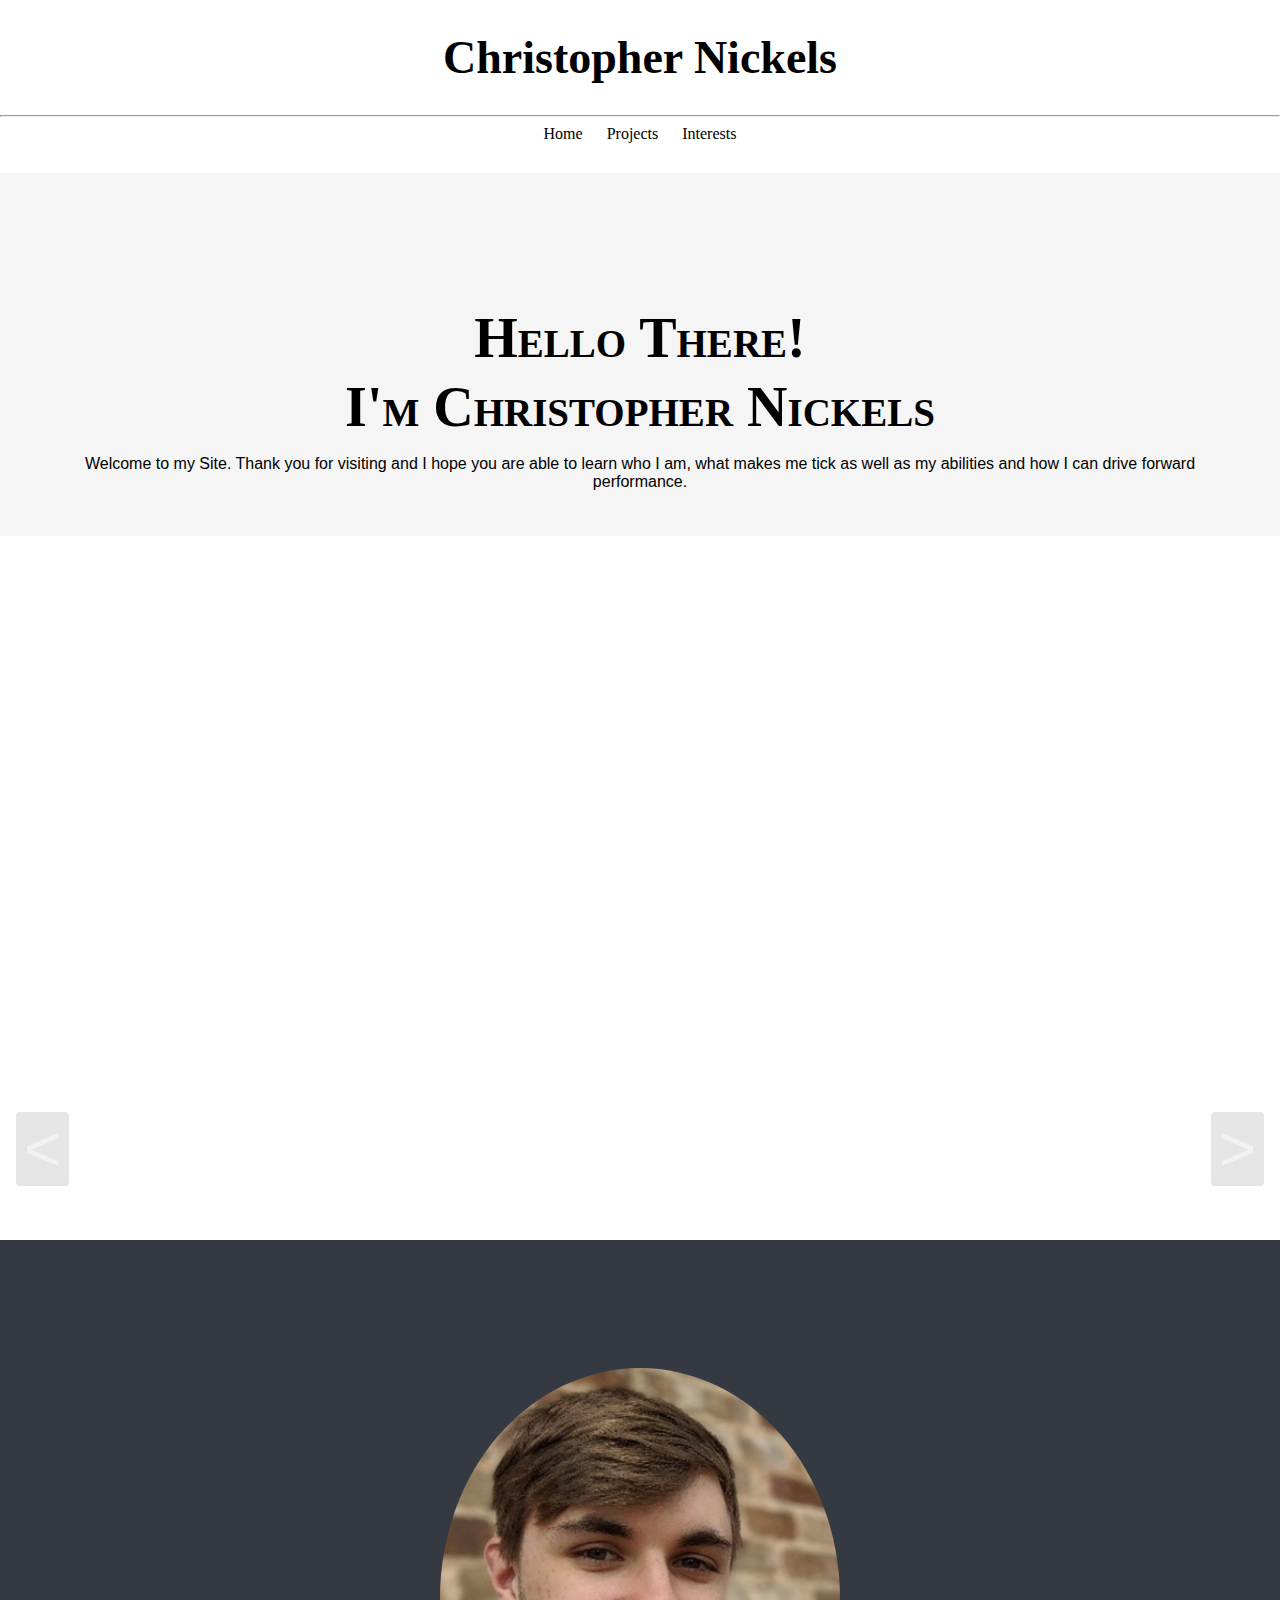
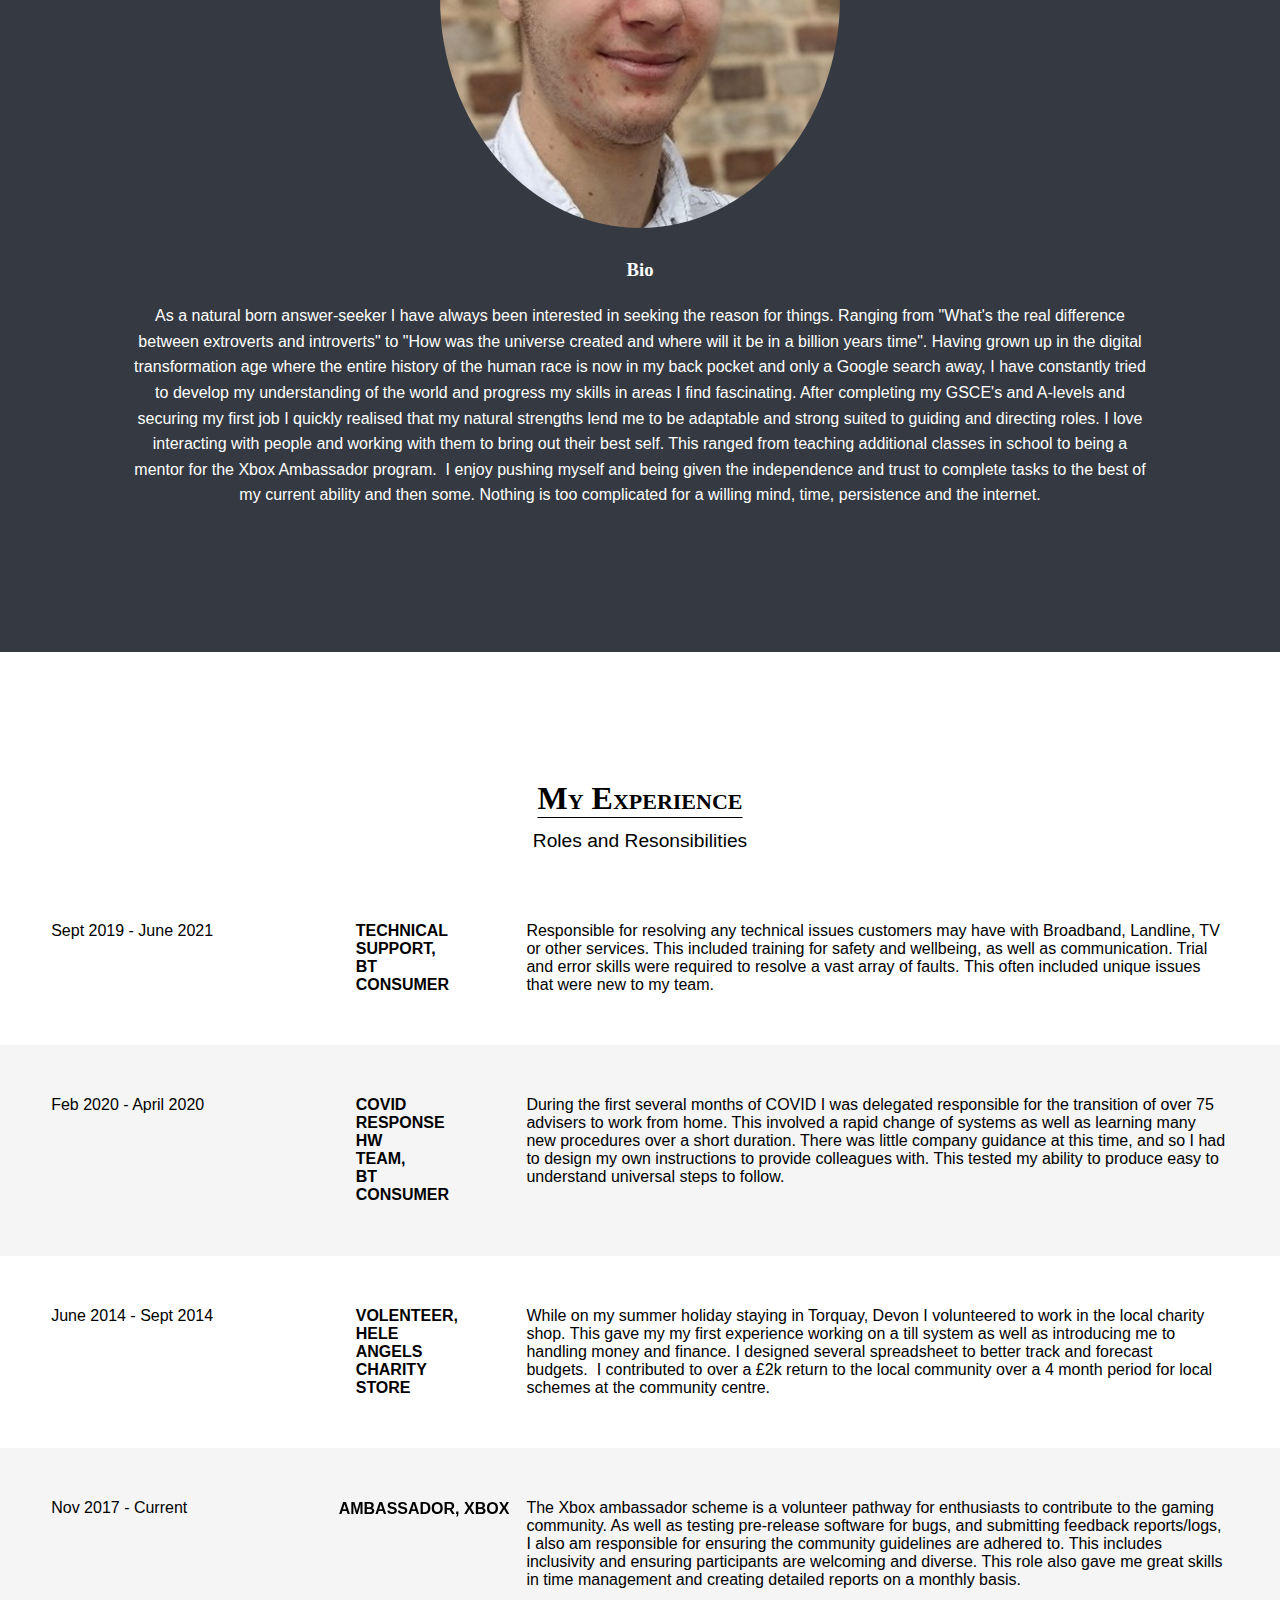
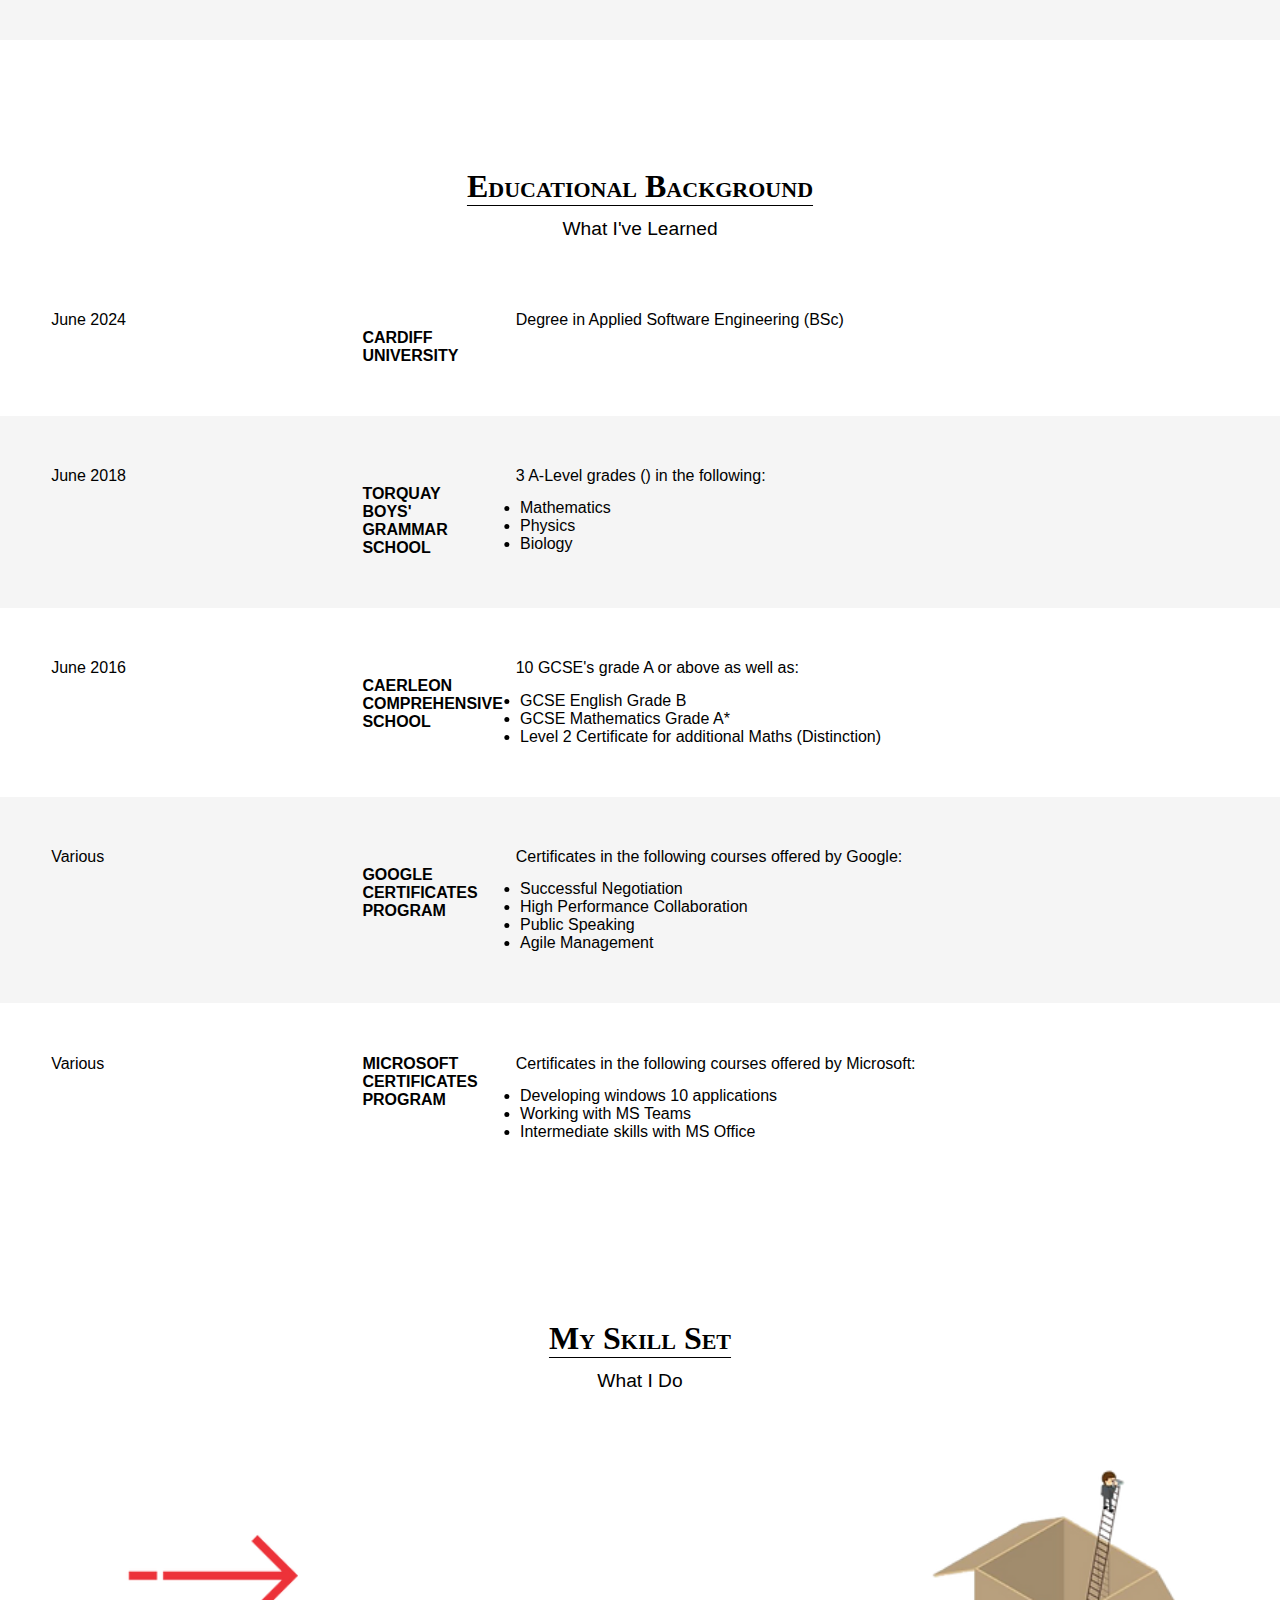
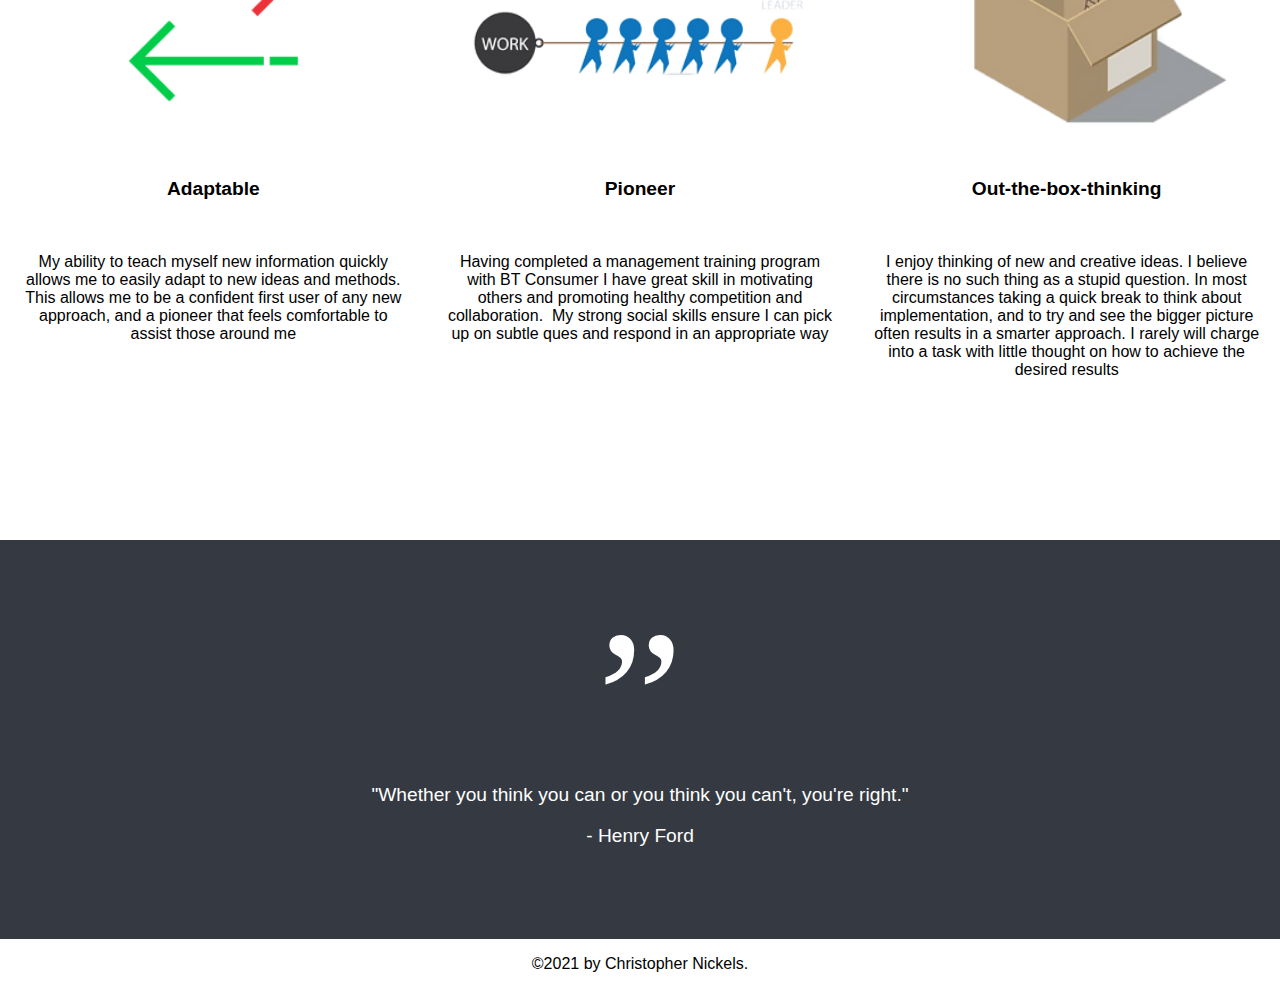
==== index.html @ ea58a4b6 "Removed the file names from the nav bar (so they don't show in the URL)" ====
<!DOCTYPE html>
<html lang="en" dir="ltr">
  <head>
    <meta charset="utf-8">
    <title>Home</title>
    <link rel="icon" href="static/images/icon.ico">
    <link rel="stylesheet" type="text/css" href="static/styling-home.css">
    <link rel="stylesheet" href="static/carousel.css">
    <script src="static\gallery.js" defer></script>
  </head>

  <body>

    <!-- Top section, including Nav bar -->
    <section class="top-section">
      <h1>Christopher Nickels</h1>

      <hr>

      <nav>
        <ul>
          <li><a href="./">Home</a></li>
          <li><a href="projects.html">Projects</a></li>
          <li><a href="interests.html">Interests</a></li>
        </ul>
      </nav>
    </section>

    <main>
      <section class="welcome-section light-background">
        <h2>Hello There!</h2>
        <h2>I'm Christopher Nickels</h2>
        <p>Welcome to my Site. Thank you for visiting and I hope you are able to learn who I am, what makes me tick as well as my abilities and how I can drive forward performance.</p>
      </section>


      <section class="gallery-section" data-carousel>
        <ul data-slides>
          <li class="slide" data-active>
          <img src="static\images\drone\DJI_0045.JPG" alt="">
          </li>
          <li class="slide">
          <img src="static\images\drone\DJI_0051.JPG" alt="">
          </li>
          <li class="slide">
          <img src="static\images\drone\DJI_0040.JPG" alt="">
          </li>
          <li class="slide">
          <img src="static\images\drone\DJI_0039.JPG" alt="">
          </li>
          <li class="slide">
          <img src="static\images\drone\DJI_0028.JPG" alt="">
          </li>
          <li class="slide">
          <img src="static\images\drone\DJI_0020.JPG" alt="">
          </li>
          <li class="slide">
          <img src="static\images\drone\DJI_0016.JPG" alt="">
          </li>
          <li class="slide">
          <img src="static\images\drone\DJI_0012.JPG" alt="">
          </li>
          <li class="slide">
          <img src="static\images\drone\DJI_0007_Moment(3).jpg" alt="">
          </li>
        </ul>
        <button class="carousel-button prev" data-carousel-button="prev" type="button" name="prev"> < </button>
        <button class="carousel-button next" data-carousel-button="next" type="button" name="next"> > </button>

      </section>


      <section class="bio-section dark-background">
        <img src="static/images/Selfie.jpg" alt="Error" class="bio-image">
        <h3>Bio</h3>
        <p class="bio-paragraph">​As a natural born answer-seeker I have always been interested in seeking the reason for things. Ranging from "What's the real difference between extroverts and introverts" to "How was the universe created and where will it be in a billion years time". Having grown up in the digital transformation age where the entire history of the human race is now in my back pocket and only a Google search away, I have constantly tried to develop my understanding of the world and progress my skills in areas I find fascinating. After completing my GSCE's and A-levels and securing my first job I quickly realised that my natural strengths lend me to be adaptable and strong suited to guiding and directing roles. I love interacting with people and working with them to bring out their best self. This ranged from teaching additional classes in school to being a mentor for the Xbox Ambassador program.  I enjoy pushing myself and being given the independence and trust to complete tasks to the best of my current ability and then some. Nothing is too complicated for a willing mind, time, persistence and the internet.</p>
      </section>



      <section class="experience-section top-margin-addition">
        <h3 class="title-heading">My Experience</h3>
        <p class="sub-heading">Roles and Resonsibilities</p>
        <table id="experience-table" class="alternative-color-table">
          <tr>
            <td class="left-column">Sept 2019 - June 2021</td>
            <td class="centre-column">Technical Support, BT Consumer</td>
            <td class="right-column">​Responsible for resolving any technical issues customers may have with Broadband, Landline, TV or other services. This included training for safety and wellbeing, as well as communication. Trial and error skills were required to resolve a vast array of faults. This often included unique issues that were new to my team.</td>
          </tr>
          <tr>
            <td class="left-column">Feb 2020 - April 2020</td>
            <td class="centre-column">​COVID Response HW Team, BT Consumer</td>
            <td class="right-column">​During the first several months of COVID I was delegated responsible for the transition of over 75 advisers to work from home. This involved a rapid change of systems as well as learning many new procedures over a short duration. There was little company guidance at this time, and so I had to design my own instructions to provide colleagues with. This tested my ability to produce easy to understand universal steps to follow.</td>
          </tr>
          <tr>
            <td class="left-column">​June 2014 - Sept 2014</td>
            <td class="centre-column">Volenteer, Hele Angels Charity Store</td>
            <td class="right-column">​While on my summer holiday staying in Torquay, Devon I volunteered to work in the local charity shop. This gave my my first experience working on a till system as well as introducing me to handling money and finance. I designed several spreadsheet to better track and forecast budgets.  I contributed to over a £2k return to the local community over a 4 month period for local schemes at the community centre.</td>
          </tr>
          <tr>
            <td class="left-column">​​Nov 2017 - Current</td>
            <td class="centre-column" id="xbox-movement">​Ambassador, Xbox</td>
            <td class="right-column">​The Xbox ambassador scheme is a volunteer pathway for enthusiasts to contribute to the gaming community. As well as testing pre-release software for bugs, and submitting feedback reports/logs, I also am responsible for ensuring the community guidelines are adhered to. This includes inclusivity and ensuring participants are welcoming and diverse. This role also gave me great skills in time management and creating detailed reports on a monthly basis.</td>
          </tr>
        </table>
      </section>



      <section class="education-section top-margin-addition">
        <h3 class="title-heading">Educational Background</h3>
        <p class="sub-heading">What I've Learned</p>
        <table id="education-table" class="alternative-color-table">
          <tr>
            <td class="left-column">June 2024</td>
            <td class="centre-column">​Cardiff University</td>
            <td class="right-column">​​Degree in Applied Software Engineering (BSc)</td>
          </tr>
          <tr>
            <td class="left-column">June 2018</td>
            <td class="centre-column">​Torquay Boys' Grammar School</td>
            <td class="right-column">3 A-Level grades () in the following:
            <ul>
              <li>Mathematics</li>
              <li>Physics</li>
              <li>Biology</li>
            </ul>
            </td>
          </tr>
          <tr>
            <td class="left-column">June 2016</td>
            <td class="centre-column">​Caerleon Comprehensive School</td>
            <td class="right-column">10 GCSE's grade A or above as well as:
            <ul>
              <li>GCSE English Grade B</li>
              <li>GCSE Mathematics Grade A*</li>
              <li>Level 2 Certificate for additional Maths (Distinction)</li>
            </ul>
            </td>
          </tr>
          <tr>
            <td class="left-column">Various</td>
            <td class="centre-column">​Google Certificates program</td>
            <td class="right-column">Certificates in the following courses offered by Google:
              <ul>
                <li>Successful Negotiation</li>
                <li>High Performance Collaboration</li>
                <li>Public Speaking</li>
                <li>Agile Management</li>
              </ul>
            </td>
          </tr>
          <tr>
            <td class="left-column">Various</td>
            <td class="centre-column">Microsoft Certificates program</td>
            <td class="right-column">Certificates in the following courses offered by Microsoft:
              <ul>
                <li>Developing windows 10 applications</li>
                <li>Working with MS Teams</li>
                <li>Intermediate skills with MS Office</li>
              </ul>
            </td>
          </tr>
        </table>
      </section>
      
      <section class="skillset-section top-margin-addition">
        <h3 class="title-heading">My Skill Set</h3>
        <p class="sub-heading">What I Do</p>
        <!-- Div to be used as the grid layout -->
        <div class="skillset-grid">
          <!-- Adaptable -->
          <aside>
            <img src="static\images\arrow2.webp" alt="Adaptable">
            <p class="sub-heading" style="font-weight:bold">Adaptable</p>
            <p>​My ability to teach myself new information quickly allows me to easily adapt to new ideas and methods. This allows me to be a confident first user of any new approach, and a pioneer that feels comfortable to assist those around me</p>
          </aside>
          <!-- Pioneer -->
          <aside>
            <img src="static\images\leader2.webp" alt="Pioneer"  id="move-slightly-up">
            <p class="sub-heading" style="font-weight:bold">Pioneer</p>
            <p>​Having completed a management training program with BT Consumer I have great skill in motivating others and promoting healthy competition and collaboration.  My strong social skills ensure I can pick up on subtle ques and respond in an appropriate way</p>
          </aside>
          <!-- Out the Box -->
          <aside>
            <img src="static\images\box2.webp" alt="Out-the-box">
            <p class="sub-heading" style="font-weight:bold">Out-the-box-thinking</p>
            <p>​I enjoy thinking of new and creative ideas. I believe there is no such thing as a stupid question. In most circumstances taking a quick break to think about implementation, and to try and see the bigger picture often results in a smarter approach. I rarely will charge into a task with little thought on how to achieve the desired results</p>
          </aside>
        </div>
      </section>



      <section class="quote-section dark-background top-margin-addition">
        <p id="ford-quote-symbol">&#8221;</p>
        <p>"Whether you think you can or you think you can't, you're right."</p>
        <p>- Henry Ford</p>
      </section>
      
      <section>
        <p>&#169;2021 by Christopher Nickels.</p>
      </section>


    </main>

<!-- This is a comment -->
  </body>
</html>
---- static/styling-home.css ----
/* Styling for all website */

:root {
  --lightBackground: #f5f5f5;
}

body {
  text-align: center;
}

body h1 {
  font-size: 46px;
  /* font-family: "Lucida Bright", Georgia, serif; */
}

p {
  font-family: 'Segoe UI Symbol',sans-serif;
}

.title-heading {
  font-size: xx-large;
  font-variant: small-caps;
  margin-bottom: 0;
  text-decoration: underline;
  text-underline-position: under;
  text-decoration-thickness: 1px;
}

.sub-heading {
  font-size: larger;
  margin-top: 1%;
}

.top-margin-addition {
    margin-top: 10%;
}


/* Top section and Nav */
.top-section {
  text-align: center;
}

nav {
  margin-bottom: 30px;
}

nav a:link {
  text-decoration: none;
  color: black;
}

nav a:visited {
  text-decoration: none;
  color: black;
}

nav a:hover {
  text-decoration: none;
  color: black;
  font-weight: bold;
}

nav ul {
    display: contents;
}

nav li {
  display: inline;
  padding: 10px;
}

.light-background {
  background-color: var(--lightBackground);
}


/* Welcome section */
.welcome-section {
  padding: 2%;
  padding-top: 10%;
}

h2 {
  font-size: 56px;
  margin: 5px;
  /* font-family: serif; */
  font-family: "Lucida Bright", Georgia, serif;
  font-variant: small-caps;
}

.welcome-section > p {
  margin-bottom: 0px;
  padding-bottom: 20px;
  padding-left: 4%;
  padding-right: 4%;
}

/* Picture Gallery */
.gallery-section img {
  width: 100vw;

}


/* Bio Section */
@media (max-width:1200px) {
  .bio-image {
    object-fit:cover;
    border-radius:50%;
    width: 40vw;
    height: 46vw;
    max-width: 400px;
    object-position: 0% 20%;
    /* margin-top: 5% */
  }
}

@media (min-width:1200px) {
  .bio-image {
    object-fit:cover;
    border-radius:50%;
    width: 400px;
    height: 460px;
    max-width: 400px;
    object-position: 0% 20%;
  }
}

.bio-section {
  padding: 10%;
  /* align-content; */
  font-size: medium;
  font-family: cursive;
  line-height: 1.6;
}

.dark-background {
  background-color: #353A42;
  color: white;
}


/* Experience Section/Table */
.experience-section > table, .education-section > table {
  width: 100%;
  font-family: 'Segoe UI Symbol',sans-serif;
  text-align: initial;
}

#experience-table tr, td {
  vertical-align: baseline;
  padding: 4%;
}

@media (max-width:500px) {
  #experience-table td {
    display: block;
    text-align: center;
  }
}


.education-section > table ul {
  margin: 0px;
  margin-top: 2%;
  transform: translateX(-5%);
  /* list-style: circle; */
}

@media (max-width:500px) {
  #education-table td {
    display: block;
    text-align: center;
  }
}

@media (max-width:500px) {
  #education-table li {
    list-style-position: inside;
  }
}


.alternative-color-table {
  border-collapse: collapse;
}



/* #experience-table tr:nth-child(even) {
  background-color: var(--lightBackground)
} */

.alternative-color-table tr:nth-child(even) {
  background-color: var(--lightBackground);
  /* display: block; */
}

.centre-column {
  font-variant: small-caps;
  font-weight: bold;
  text-transform: uppercase;
}

@media (min-width:500px) {
  .left-column {
    width: 30vw;
  }

  .right-column {
    width: 80vw;
  }
}


@media (min-width:500px) {
  #xbox-movement {
    position: relative;
    transform: translate3d(-10%, -9%, 0);
  }
}

.education-section .right-column {
  padding-left: 5%;
}



/* Skill set section */
.skillset-grid {
  display: grid;
  grid-template-columns: 1fr 1fr 1fr;
  align-items: baseline;
}

.skillset-grid p {
  padding: 4%;
}

@media (max-width:500px) {
  .skillset-grid {
    grid-template-columns: 1fr;
  }
}

.skillset-section img {
  width: 80%;
}

@media (max-width:500px) {
  .skillset-grid img {
    width: 60%;
  }
}

@media (min-width:500px) {
  #move-slightly-up {
    transform: translateY(-50%);
  }
}


/* @media (max-width:500px) {
  #  {
    display: block;
  }
} */


/* Quote section */
.quote-section {
  padding: 8vh;
  padding-top: 0;
  font-size: larger;
  /* font-variant: small-caps; */
}

#ford-quote-symbol {
  font-size: 10em;
  font-family: emoji;
  margin: 0;
  padding-left: 0;
  position: relative;
  transform: translateY(5vh);
}

/* INTERESTS PAGE */

.interests-grid {
  display: grid;
  grid-template-columns: 1fr 1fr 1fr;
  align-items: baseline;
  justify-items: center;
  /* padding-bottom: 10%; */
}

@media (max-width:500px) {
  .interests-grid {
    grid-template-columns: 1fr;
  }

}

.interests-copyright {
  transform: translateY(150%);
  margin: 6%;
}

.interests-grid  img {
  width: 70%;
  height: 90%;
}

@media (max-width:500px) {
.interests-grid  img {
  width: 40%;
  height: 90%;
  }
}


.interests-grid  p {
  padding-left: 6%;
  padding-right: 6%;
  line-height: 1.6;
  margin-bottom: 20%;
}

#xbox-paragraph {
  margin-bottom: 10%;
}
---- static/carousel.css ----
body {
  margin: 0;
}

.gallery-section {
  width: 100vw;
  margin-bottom: 55vw;
  /* height: 80vh; */
  position: relative;
  margin-right: 0;
}

.gallery-section > ul {
  margin: 0;
  padding: 0;
  list-style: none;
}

.slide {
  position: absolute;
  inset: 0;
  opacity: 0;
  transition: 300ms opacity ease-in-out;
  transition-delay: 300ms;
}

.slide[data-active] {
  opacity: 1;
  z-index: 1;
  transition-delay: 0ms;
}

.slide > img {
  display: block;
  width: 100%;
  margin: 0;
  /* height: 100%; */
  object-fit: cover;
}

.carousel-button {
  position: absolute;
  background: none;
  border: none;
  font-size: 4rem;
  /* top: 50%; */
  z-index: 2;
  color: rgba(255, 255, 255, 0.5);
  cursor: pointer;
  border-radius: 0.25rem;
  padding: 0 0.5rem;
  background-color: rgba(0, 0, 0, 0.1);
  transform: translateY(45vw);
}

.carousel-button:hover,
.carousel-button:focus {
  color: white;
  background-color: rgba(0, 0, 0, 0.2);
}

.carousel-button.prev {
  left: 1rem;
}

.carousel-button.next {
  right: 1rem;
}
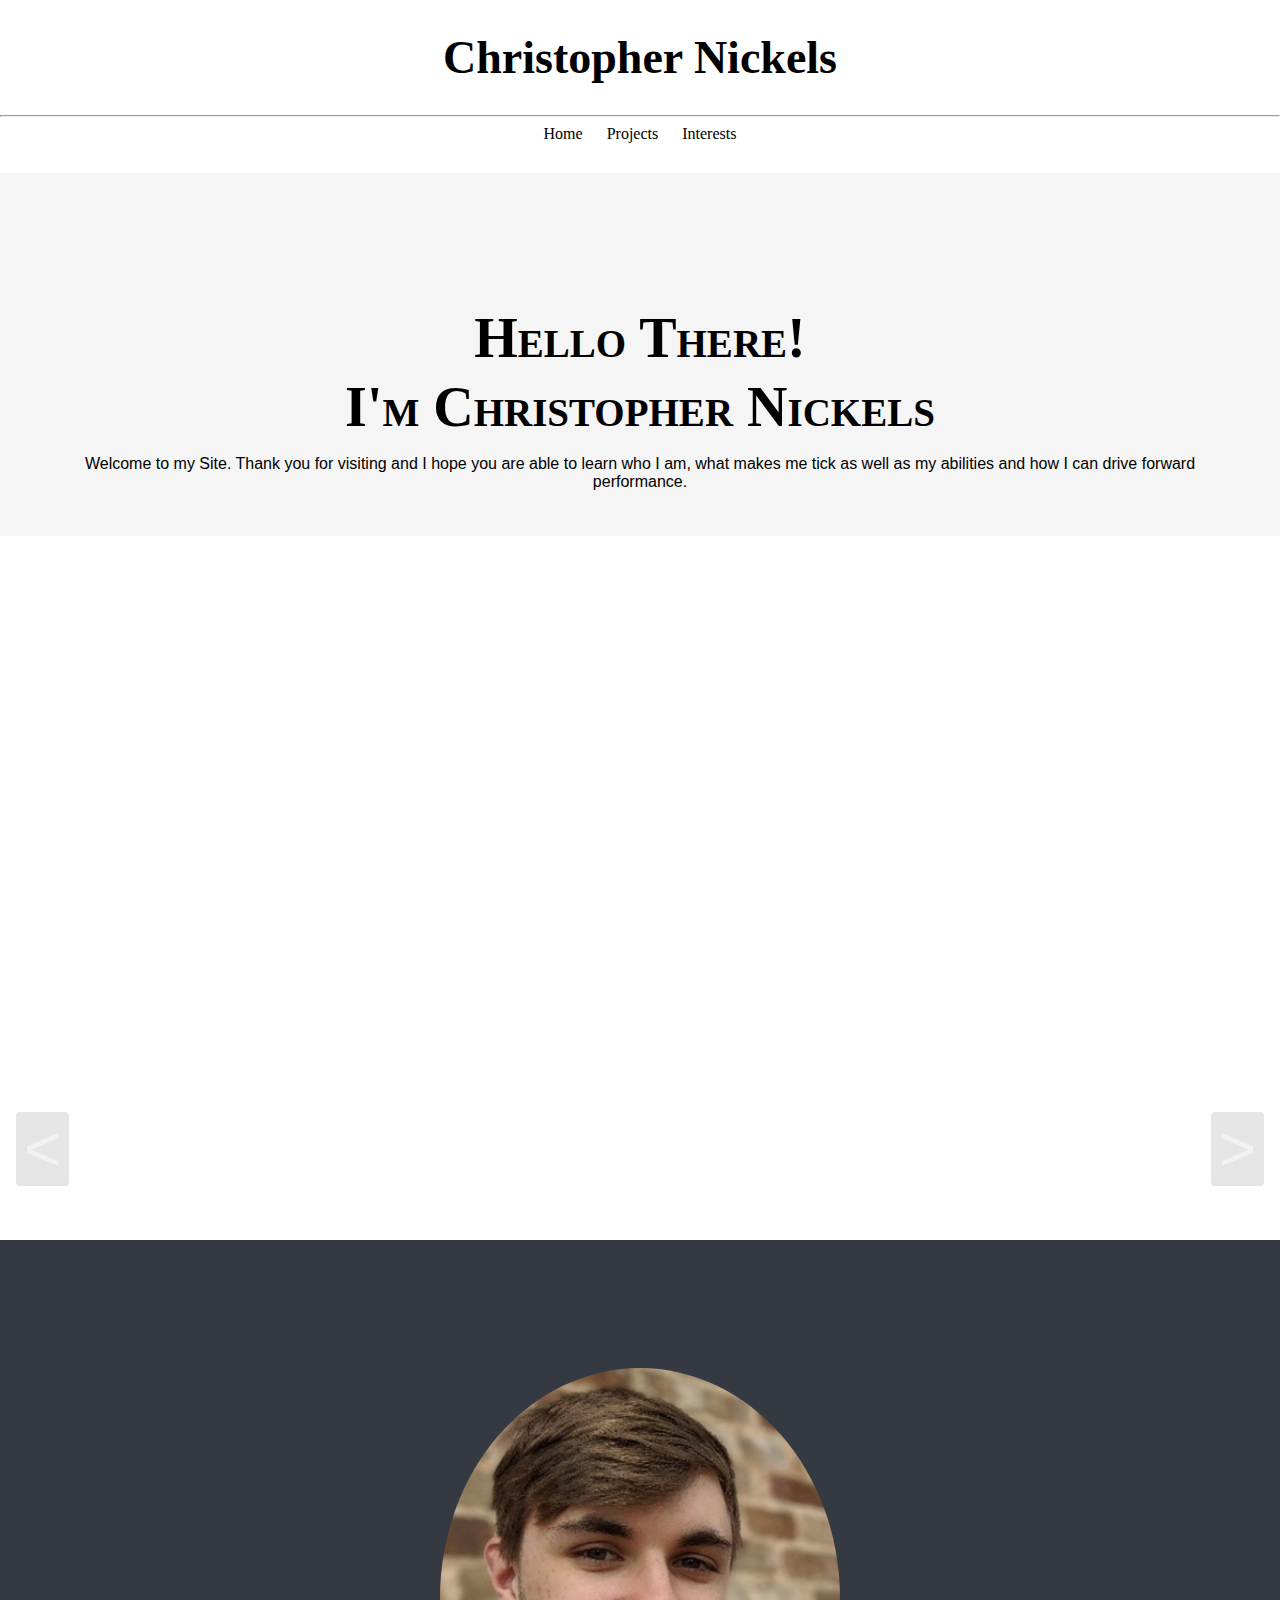
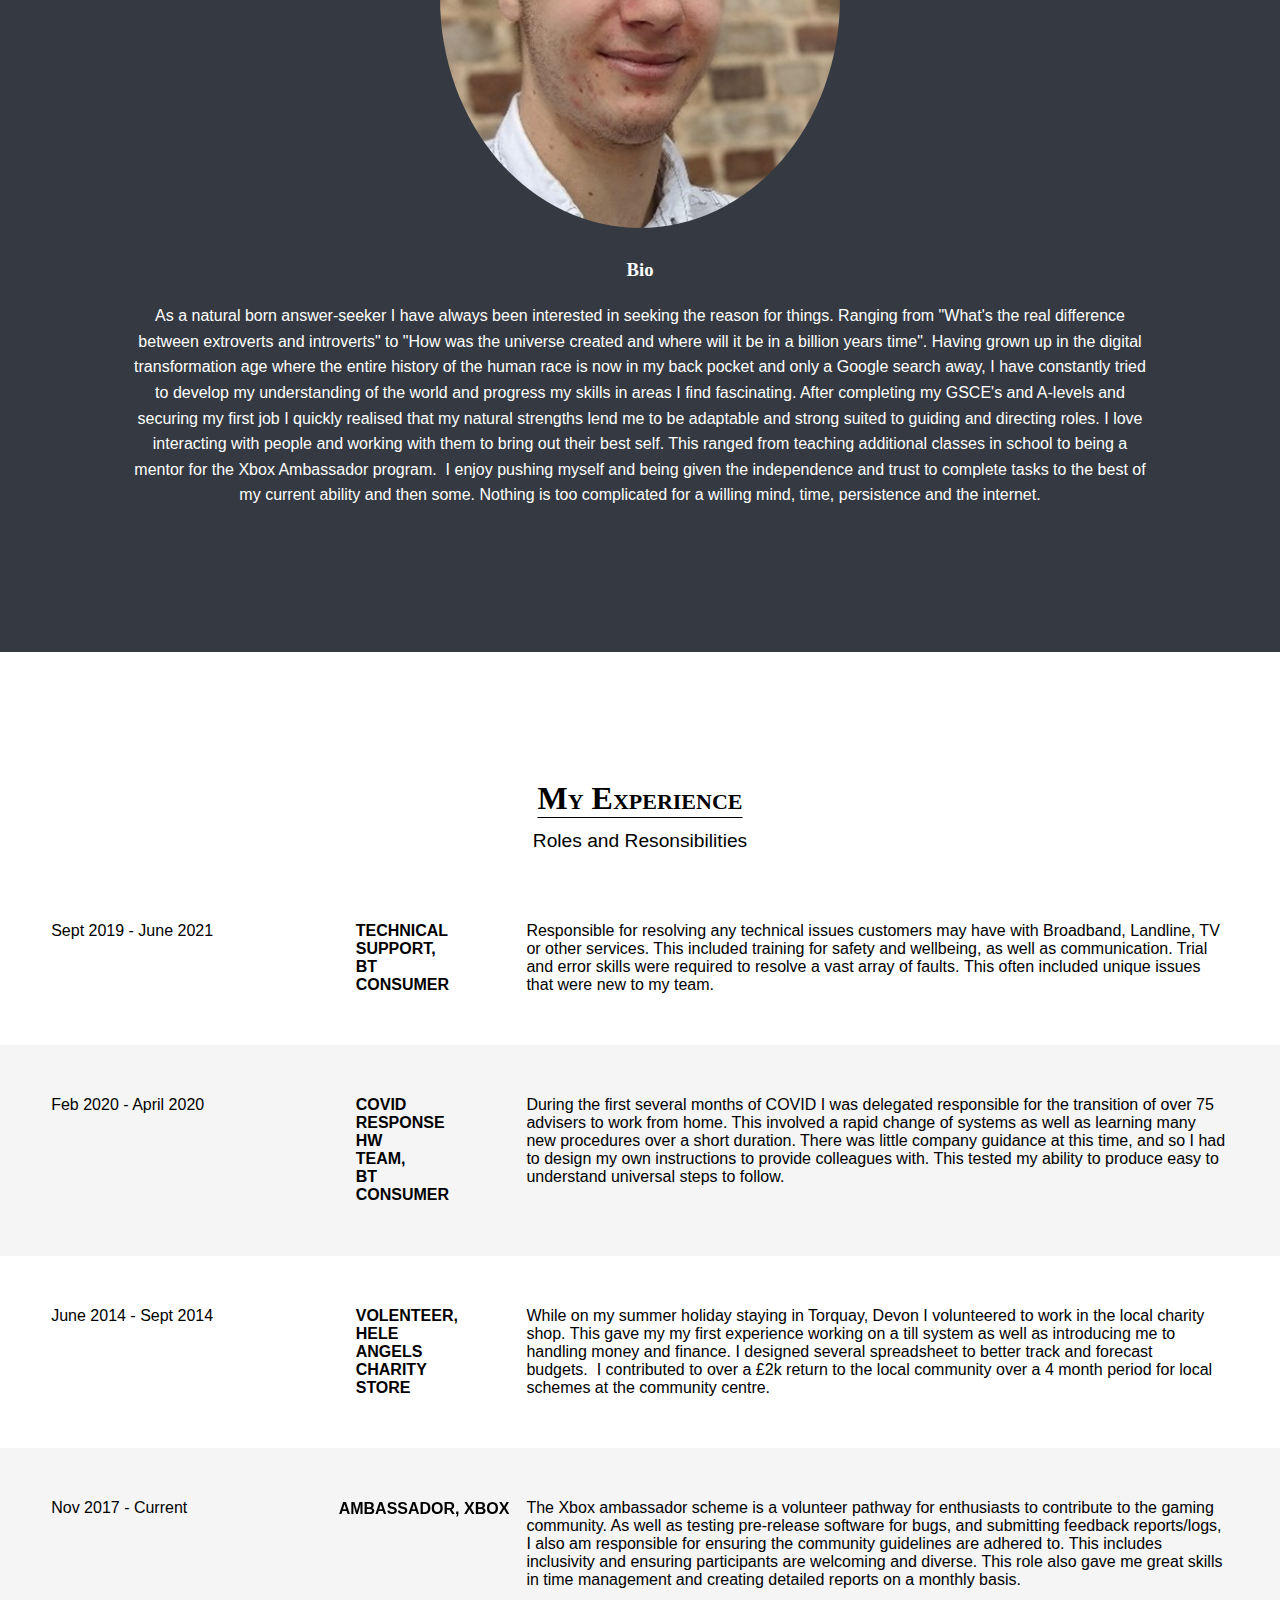
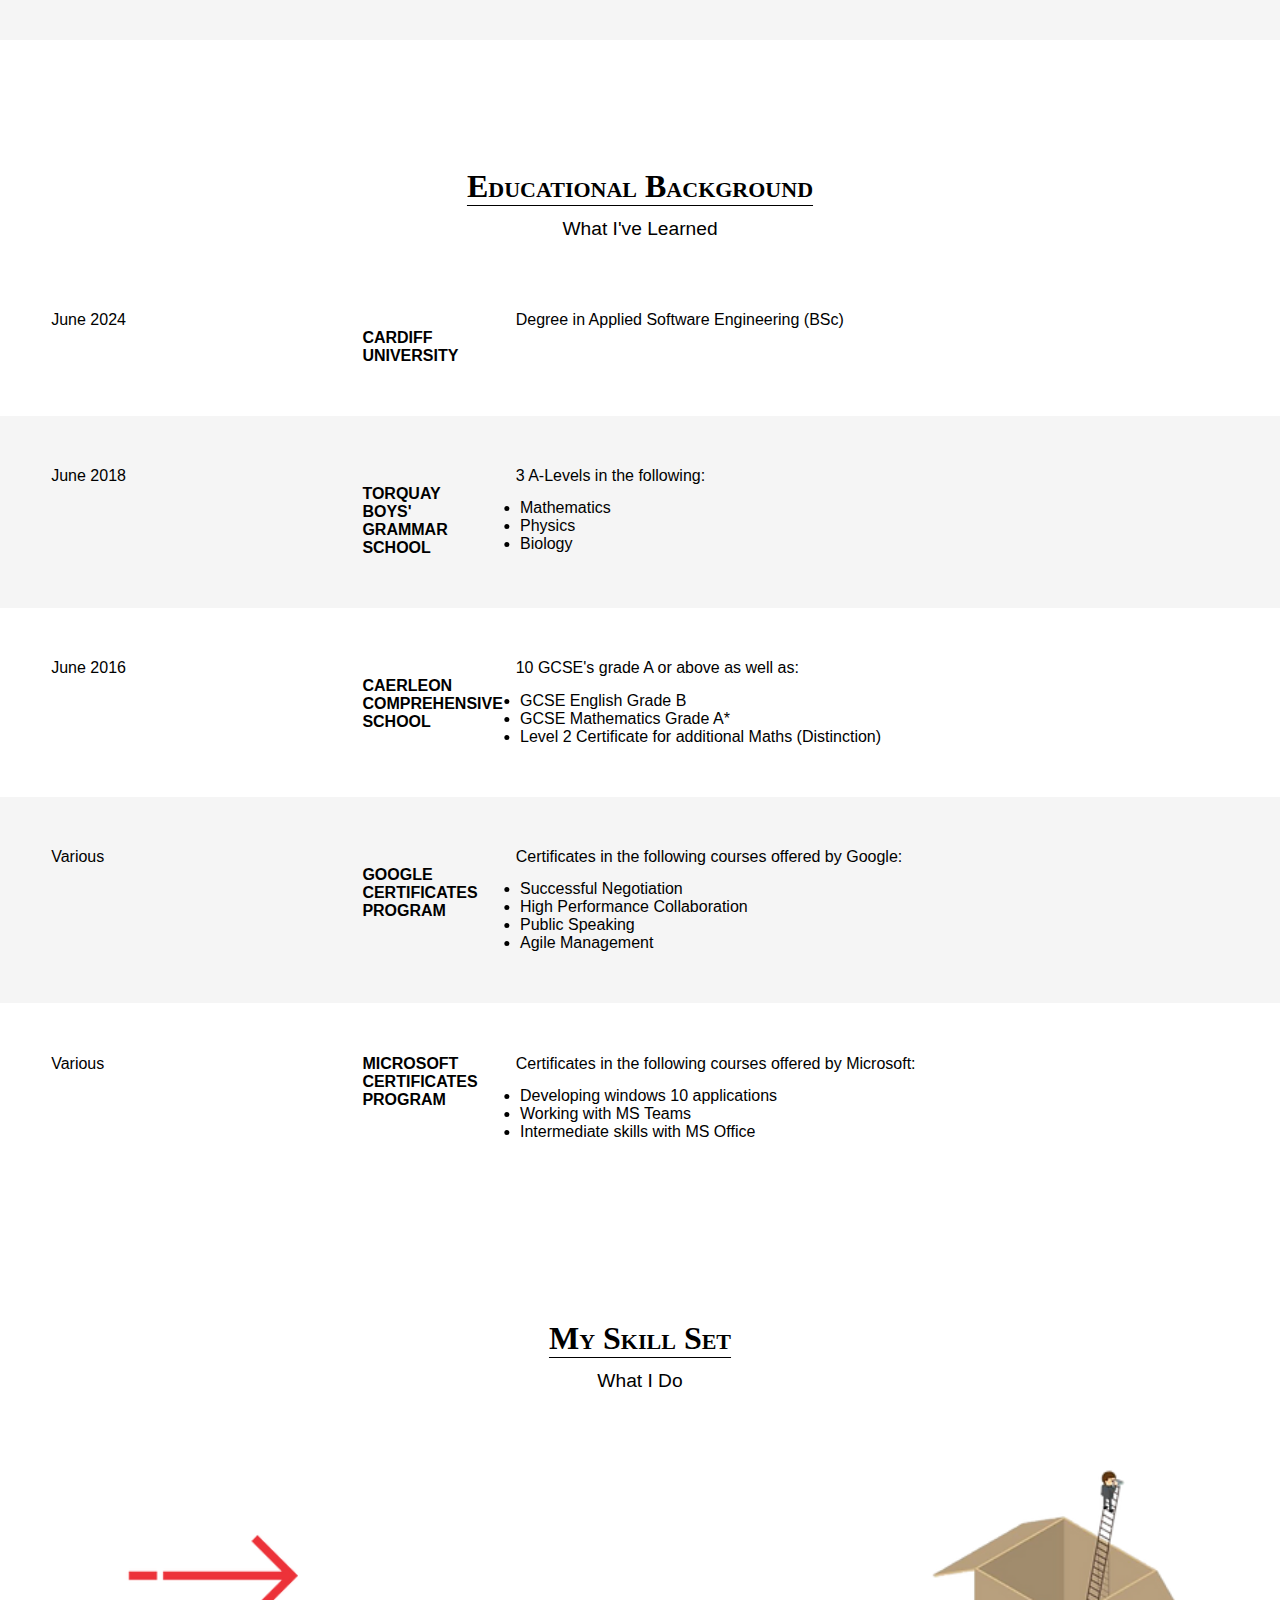
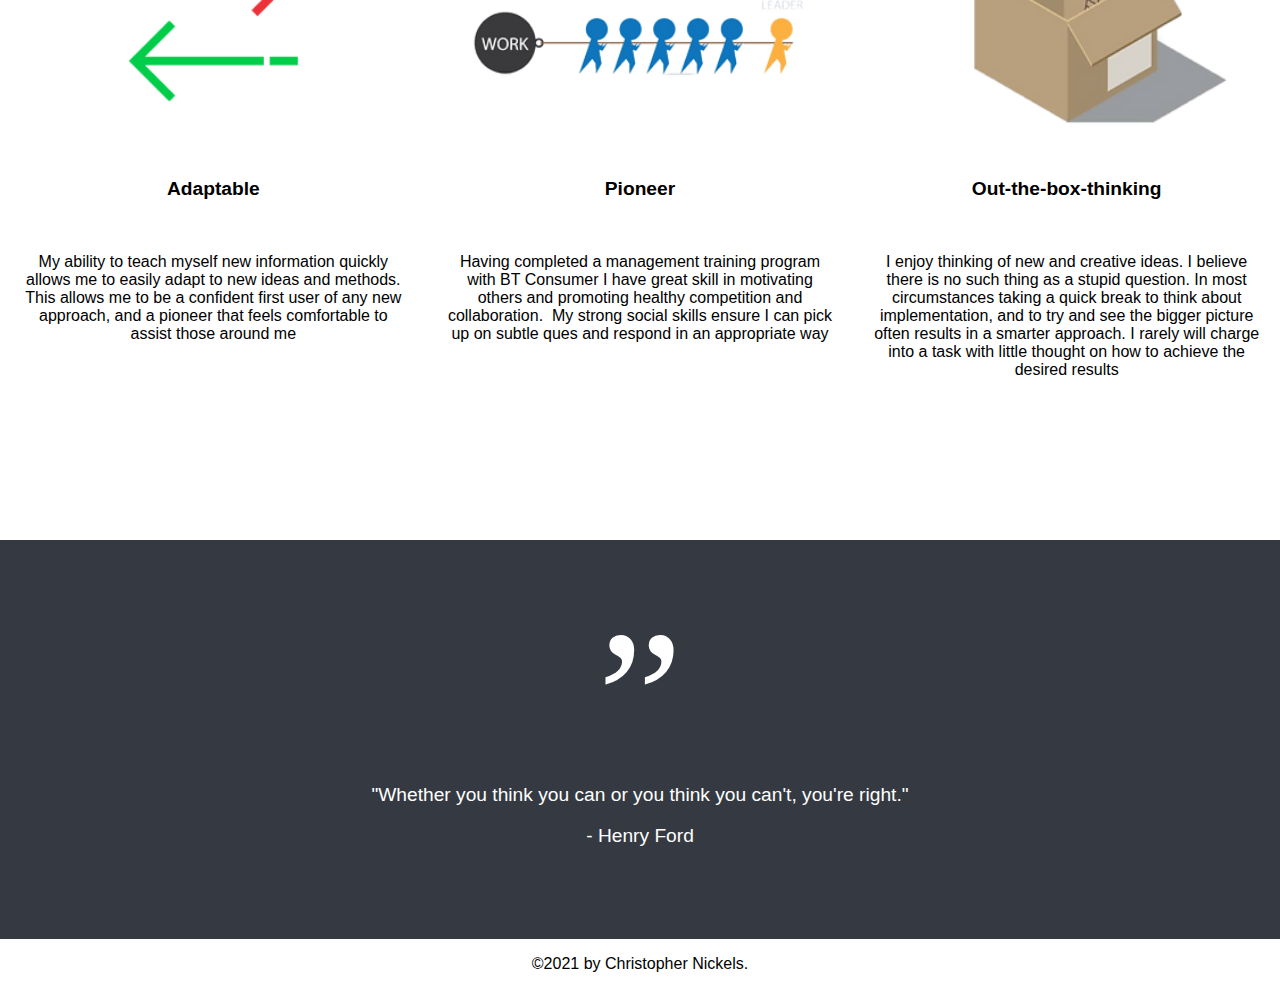
==== commit 3759b221: "Added viewport to the meta tags for responsive mobile design" ====
--- a/index.html
+++ b/index.html
@@ -7,6 +7,7 @@
     <link rel="stylesheet" type="text/css" href="static/styling-home.css">
     <link rel="stylesheet" href="static/carousel.css">
     <script src="static\gallery.js" defer></script>
+    <meta name="viewport" content="width=device-width, initial-scale=1">
   </head>
 
   <body>
@@ -119,7 +120,7 @@
           <tr>
             <td class="left-column">June 2018</td>
             <td class="centre-column">​Torquay Boys' Grammar School</td>
-            <td class="right-column">3 A-Level grades () in the following:
+            <td class="right-column">3 A-Levels in the following:
             <ul>
               <li>Mathematics</li>
               <li>Physics</li>
--- a/static/styling-home.css
+++ b/static/styling-home.css
@@ -104,7 +104,7 @@
 
 
 /* Bio Section */
-@media (max-width:1200px) {
+@media screen and (max-width:1200px) {
   .bio-image {
     object-fit:cover;
     border-radius:50%;
@@ -116,7 +116,7 @@
   }
 }
 
-@media (min-width:1200px) {
+@media screen and (min-width:1200px) {
   .bio-image {
     object-fit:cover;
     border-radius:50%;
@@ -153,7 +153,8 @@
   padding: 4%;
 }
 
-@media (max-width:500px) {
+/* Tried to add "screen and" to see if this then scales for mobiles */
+@media screen and (max-width:500px) {
   #experience-table td {
     display: block;
     text-align: center;
@@ -168,14 +169,14 @@
   /* list-style: circle; */
 }
 
-@media (max-width:500px) {
+@media screen and (max-width:500px) {
   #education-table td {
     display: block;
     text-align: center;
   }
 }
 
-@media (max-width:500px) {
+@media screen and (max-width:500px) {
   #education-table li {
     list-style-position: inside;
   }
@@ -203,7 +204,7 @@
   text-transform: uppercase;
 }
 
-@media (min-width:500px) {
+@media screen and (min-width:500px) {
   .left-column {
     width: 30vw;
   }
@@ -214,7 +215,7 @@
 }
 
 
-@media (min-width:500px) {
+@media screen and (min-width:500px) {
   #xbox-movement {
     position: relative;
     transform: translate3d(-10%, -9%, 0);
@@ -238,7 +239,7 @@
   padding: 4%;
 }
 
-@media (max-width:500px) {
+@media screen and (max-width:500px) {
   .skillset-grid {
     grid-template-columns: 1fr;
   }
@@ -248,13 +249,13 @@
   width: 80%;
 }
 
-@media (max-width:500px) {
+@media screen and (max-width:500px) {
   .skillset-grid img {
     width: 60%;
   }
 }
 
-@media (min-width:500px) {
+@media screen and (min-width:500px) {
   #move-slightly-up {
     transform: translateY(-50%);
   }
@@ -312,7 +313,7 @@
   height: 90%;
 }
 
-@media (max-width:500px) {
+@media screen and (max-width:500px) {
 .interests-grid  img {
   width: 40%;
   height: 90%;
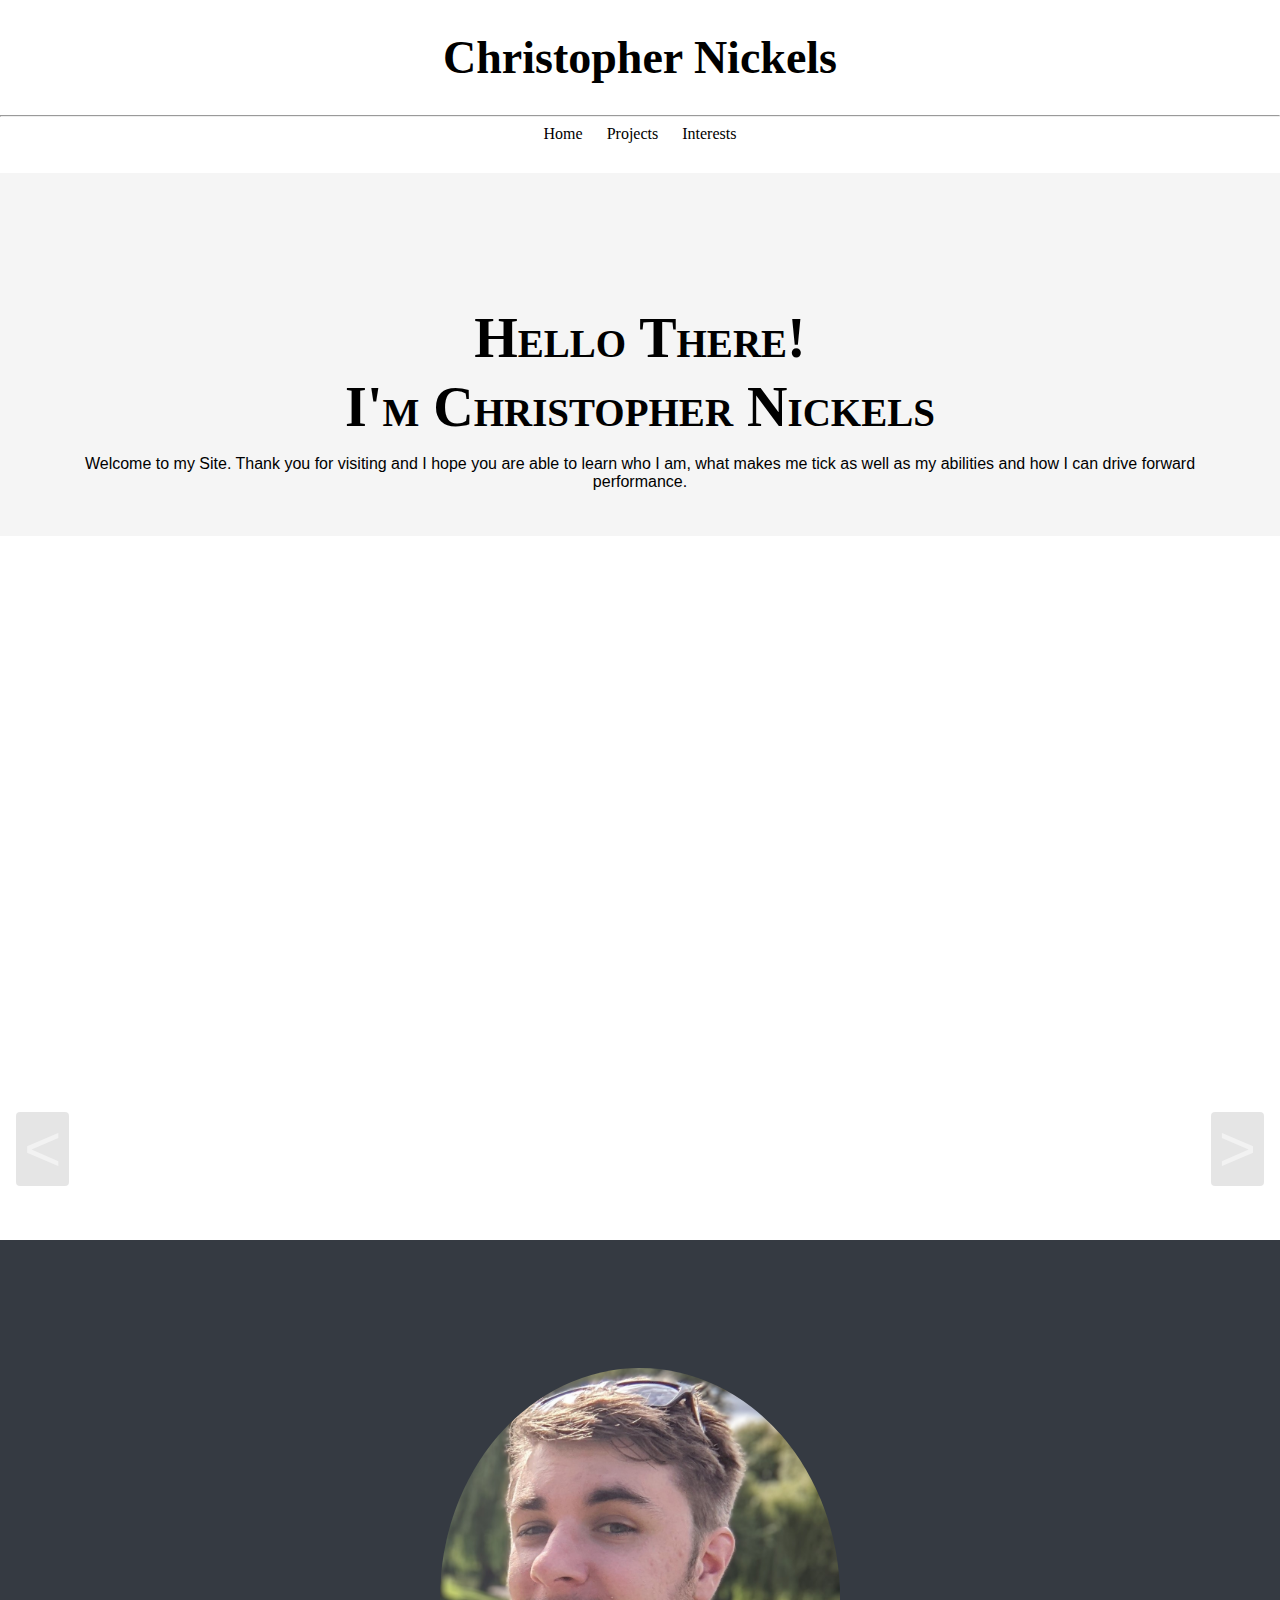
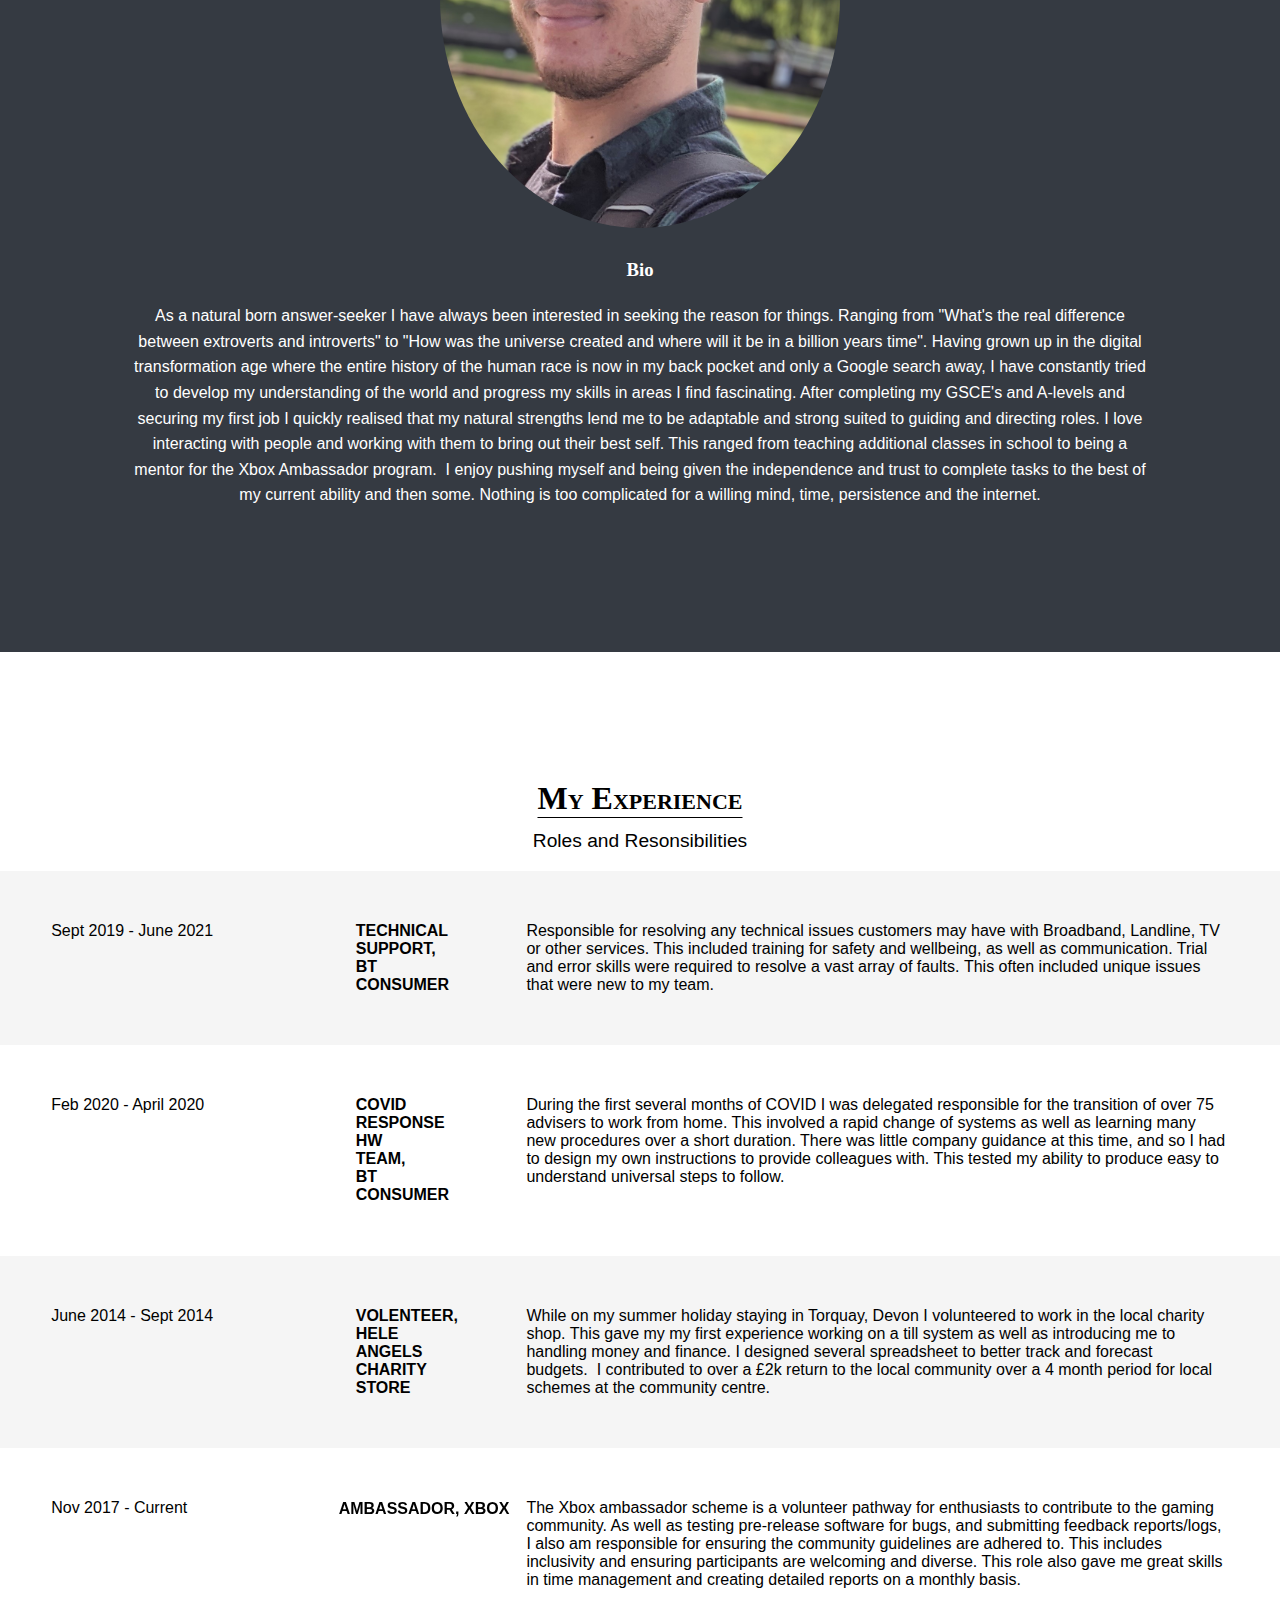
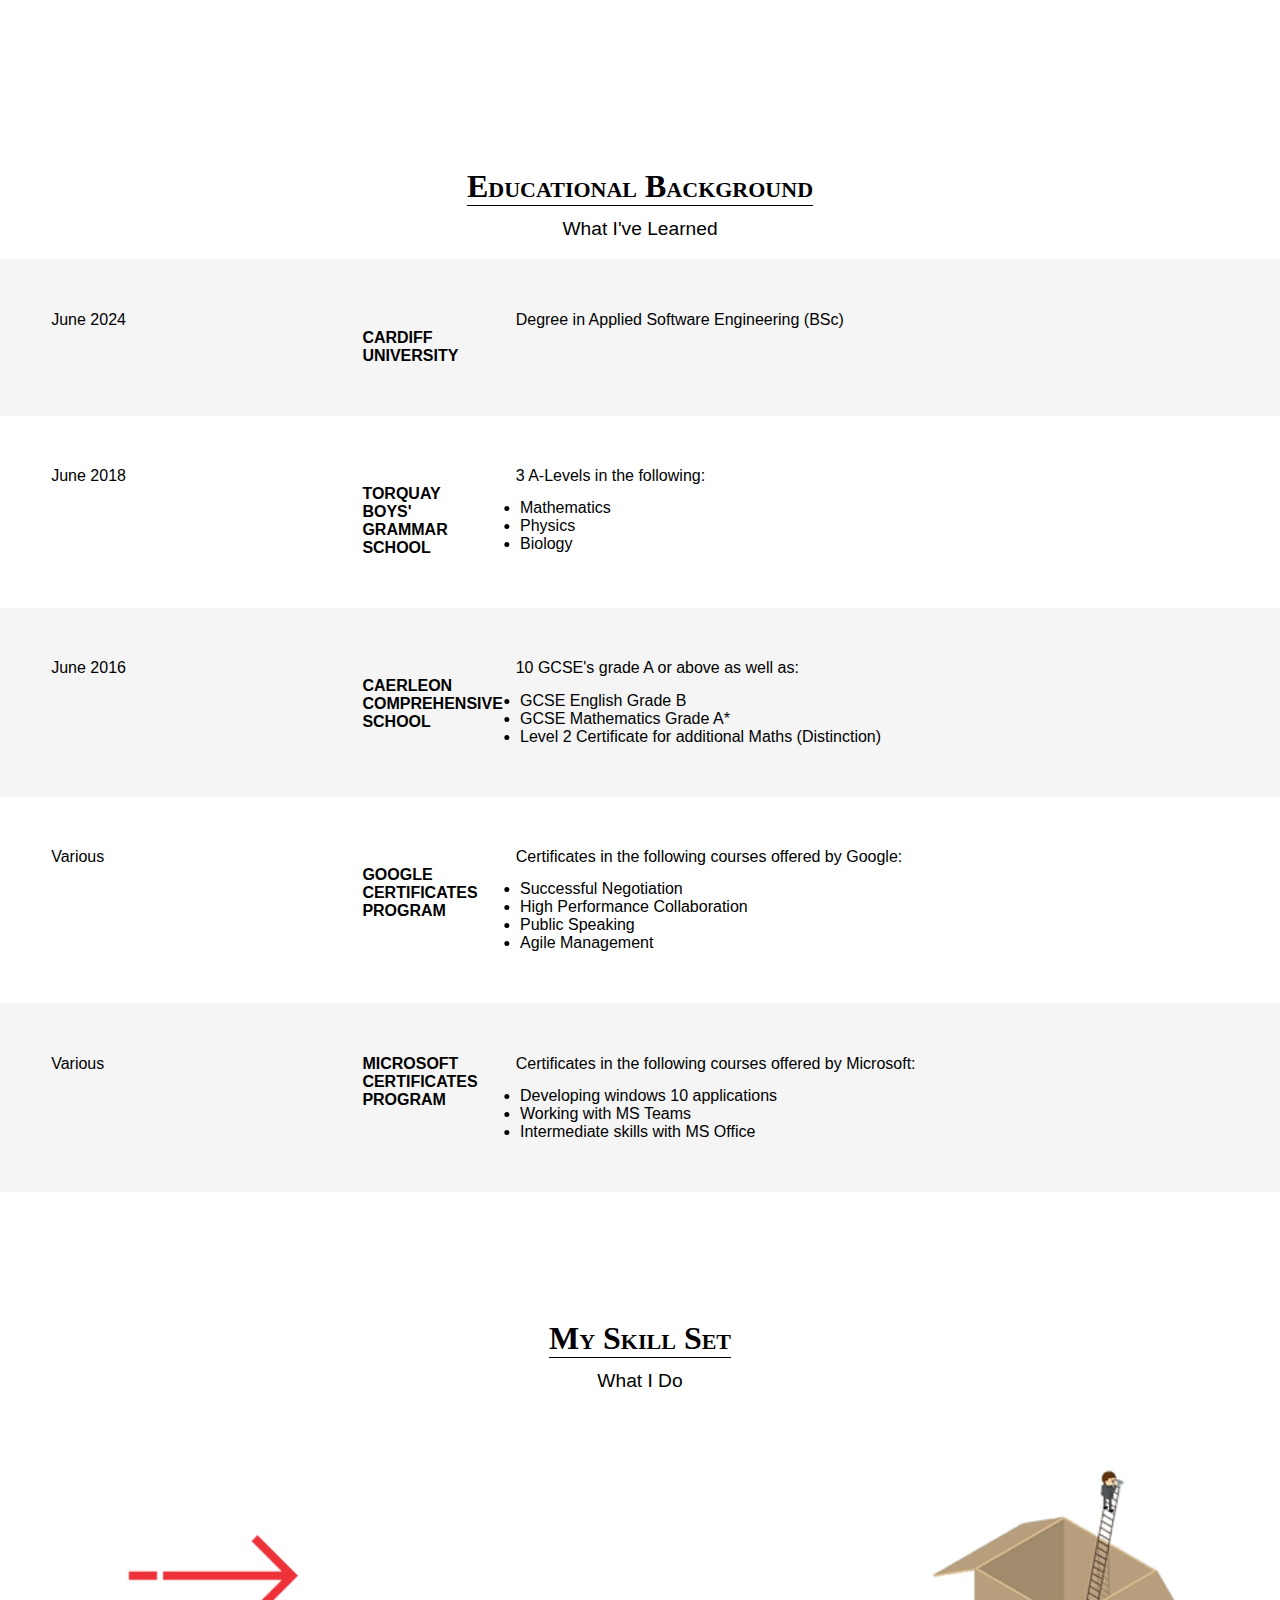
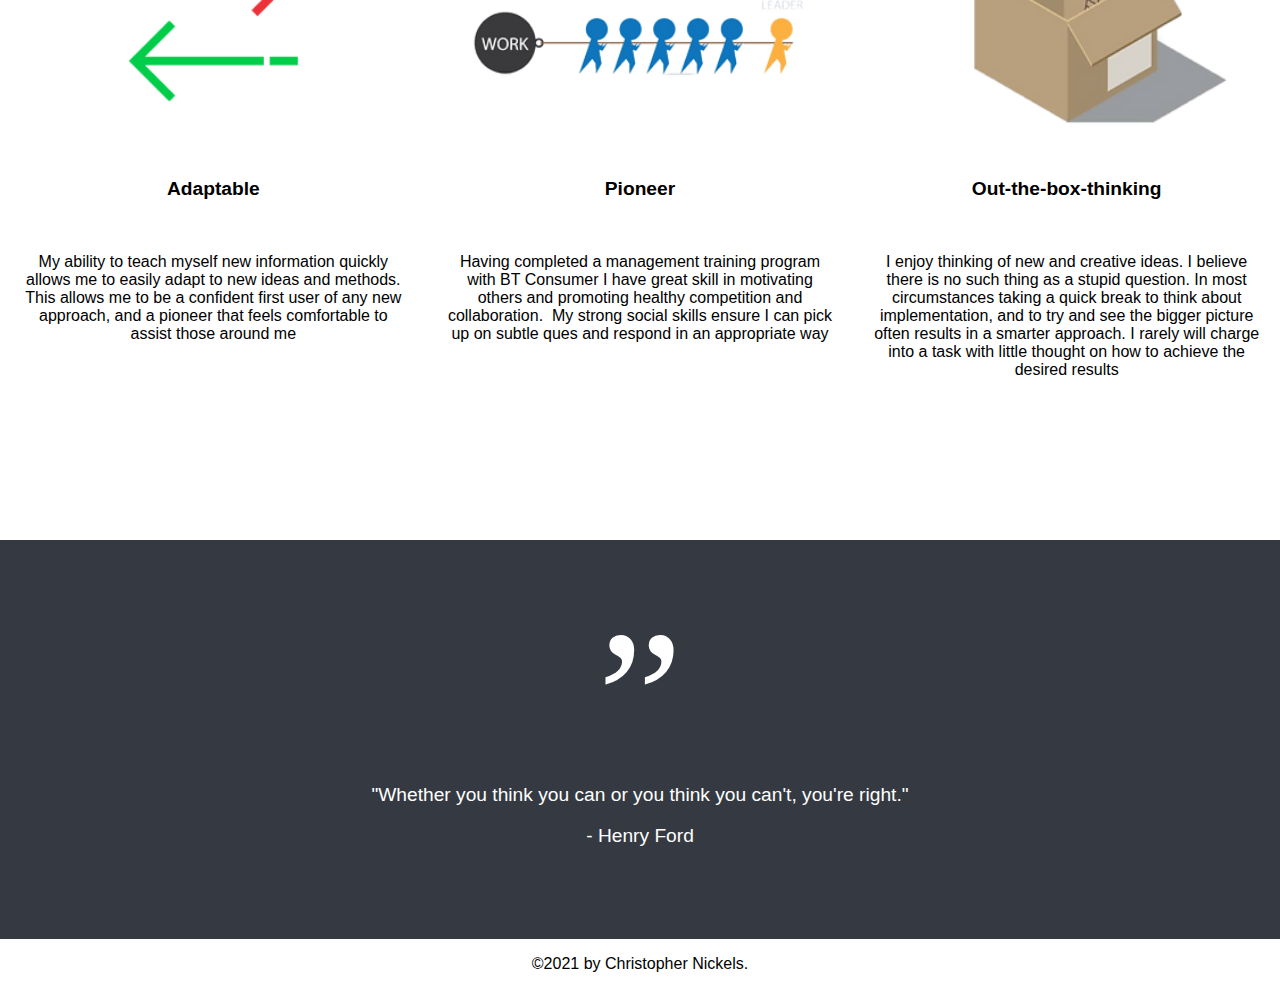
==== commit 300ebfdf: "Updated bio image used to higher quality image" ====
--- a/index.html
+++ b/index.html
@@ -72,7 +72,7 @@
 
 
       <section class="bio-section dark-background">
-        <img src="static/images/Selfie.jpg" alt="Error" class="bio-image">
+        <img src="static/images/Selfie2.jpg" alt="Error" class="bio-image">
         <h3>Bio</h3>
         <p class="bio-paragraph">​As a natural born answer-seeker I have always been interested in seeking the reason for things. Ranging from "What's the real difference between extroverts and introverts" to "How was the universe created and where will it be in a billion years time". Having grown up in the digital transformation age where the entire history of the human race is now in my back pocket and only a Google search away, I have constantly tried to develop my understanding of the world and progress my skills in areas I find fascinating. After completing my GSCE's and A-levels and securing my first job I quickly realised that my natural strengths lend me to be adaptable and strong suited to guiding and directing roles. I love interacting with people and working with them to bring out their best self. This ranged from teaching additional classes in school to being a mentor for the Xbox Ambassador program.  I enjoy pushing myself and being given the independence and trust to complete tasks to the best of my current ability and then some. Nothing is too complicated for a willing mind, time, persistence and the internet.</p>
       </section>
--- a/static/styling-home.css
+++ b/static/styling-home.css
@@ -193,7 +193,7 @@
   background-color: var(--lightBackground)
 } */
 
-.alternative-color-table tr:nth-child(even) {
+.alternative-color-table tr:nth-child(odd) {
   background-color: var(--lightBackground);
   /* display: block; */
 }
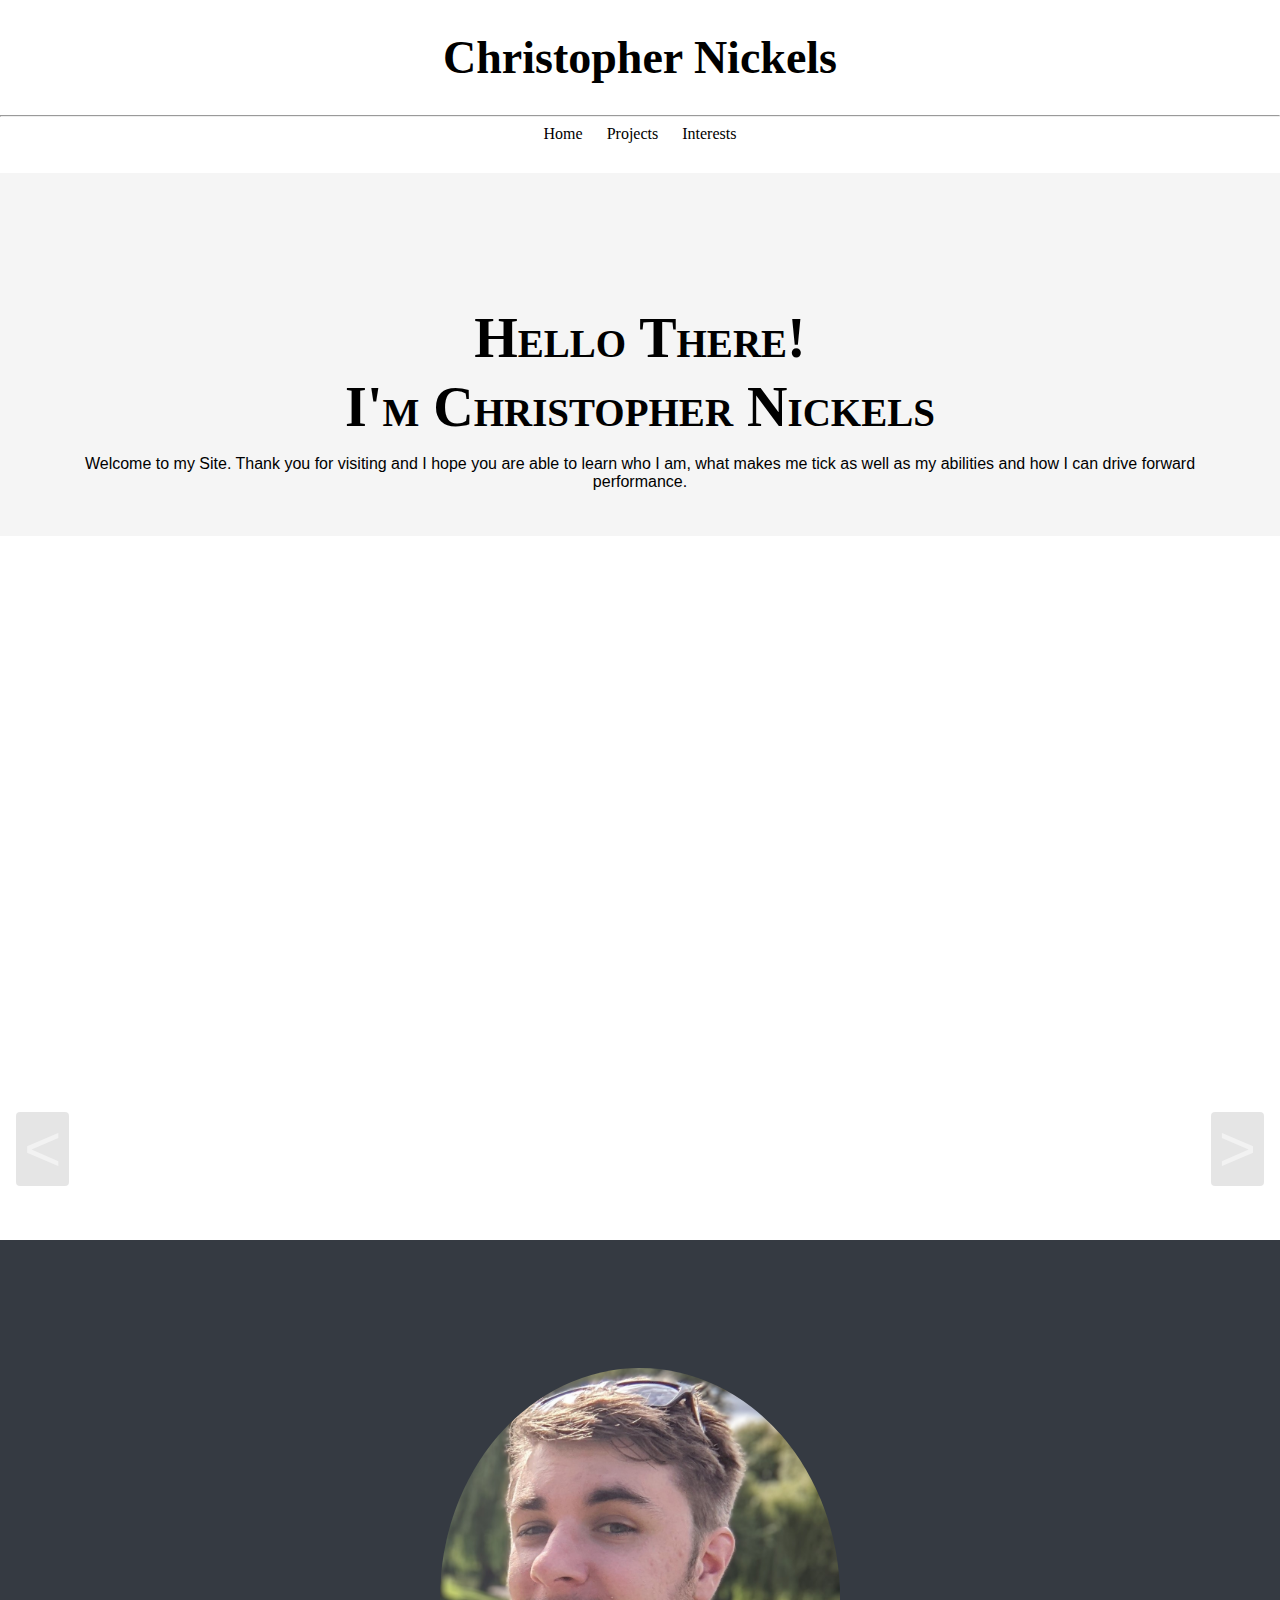
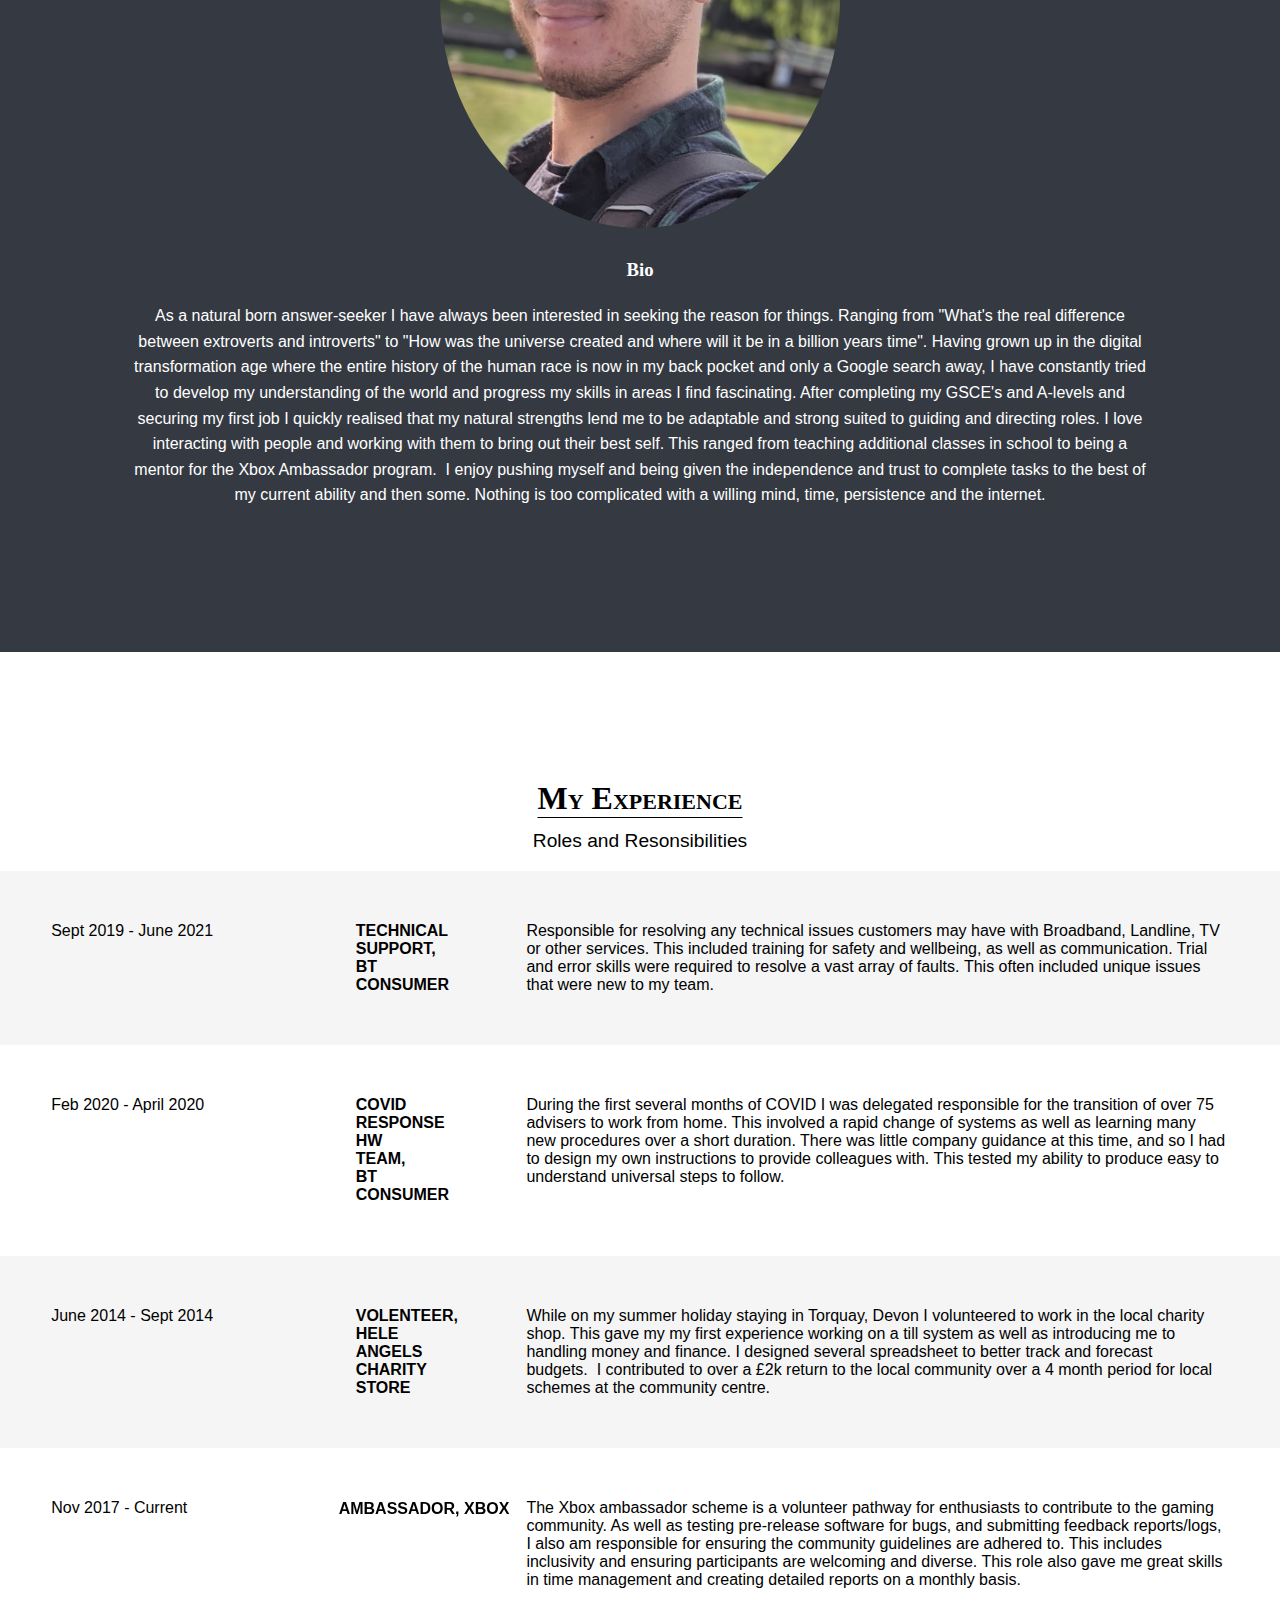
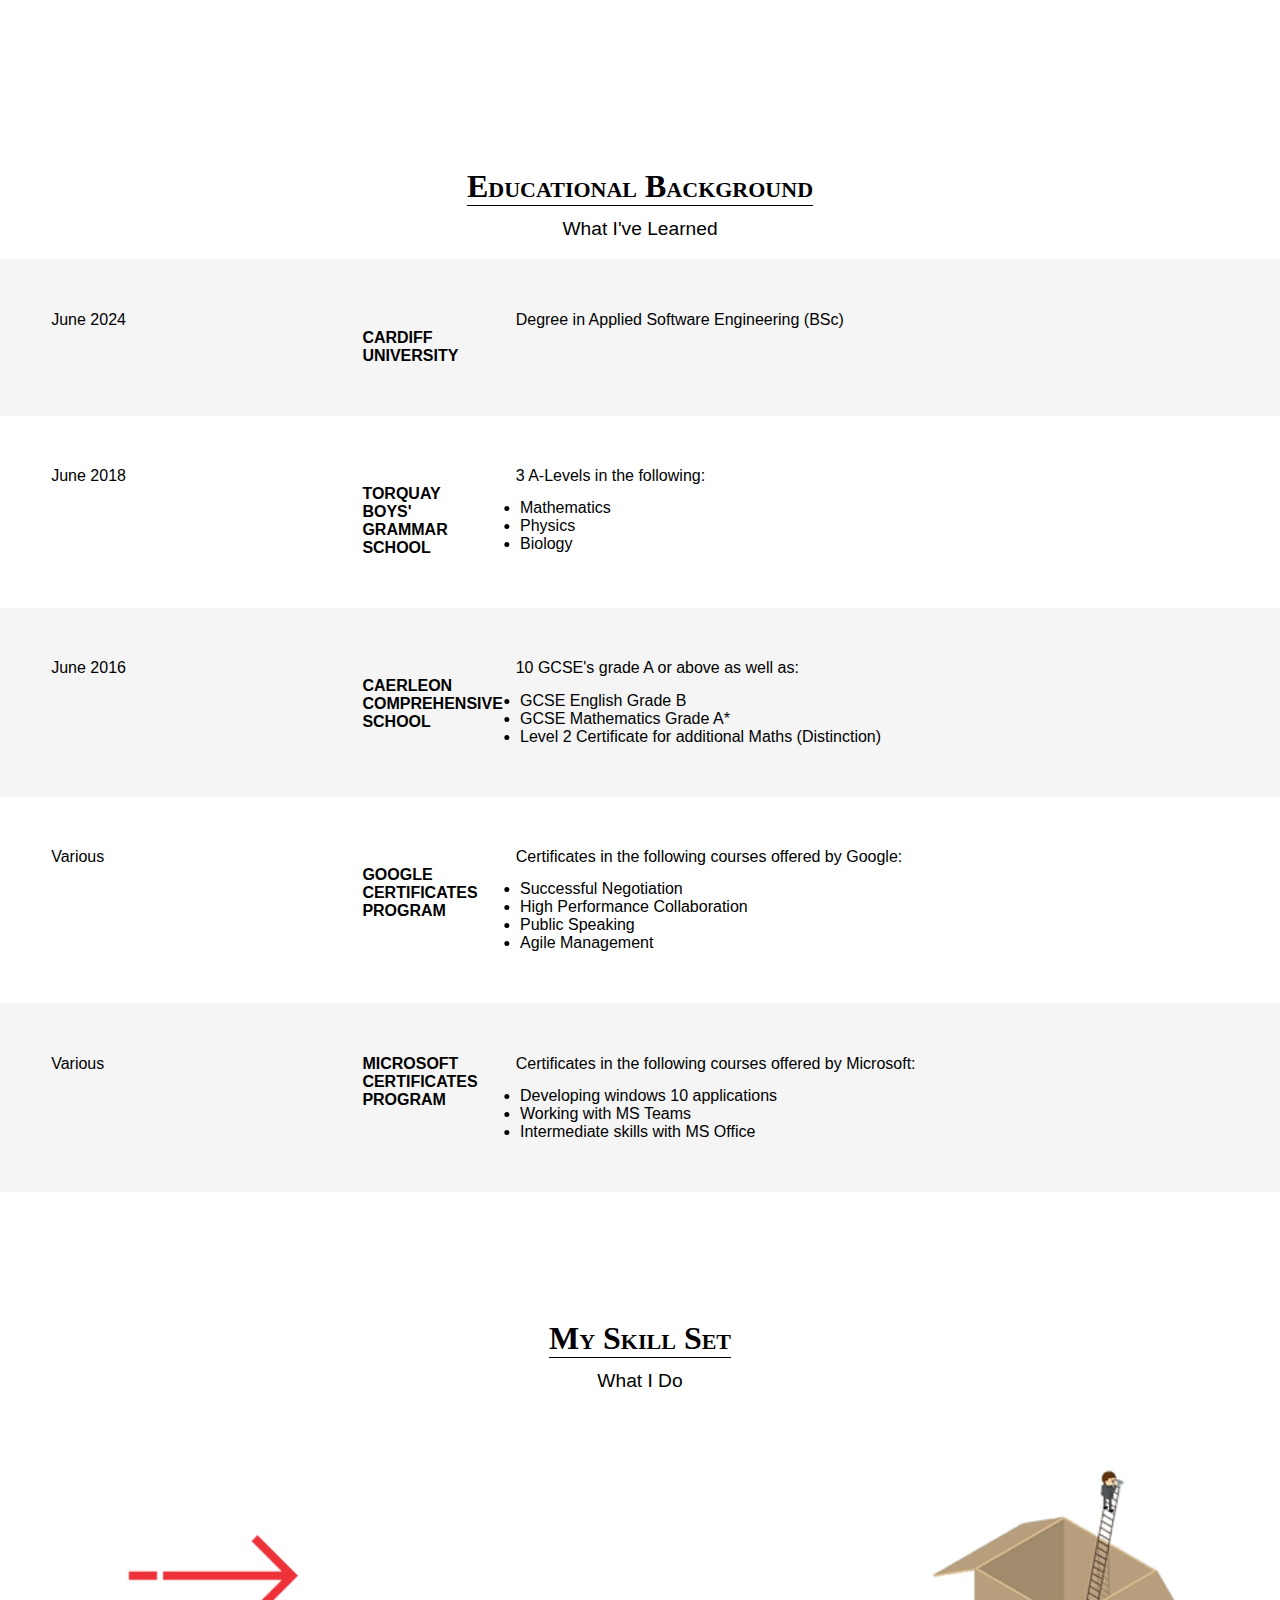
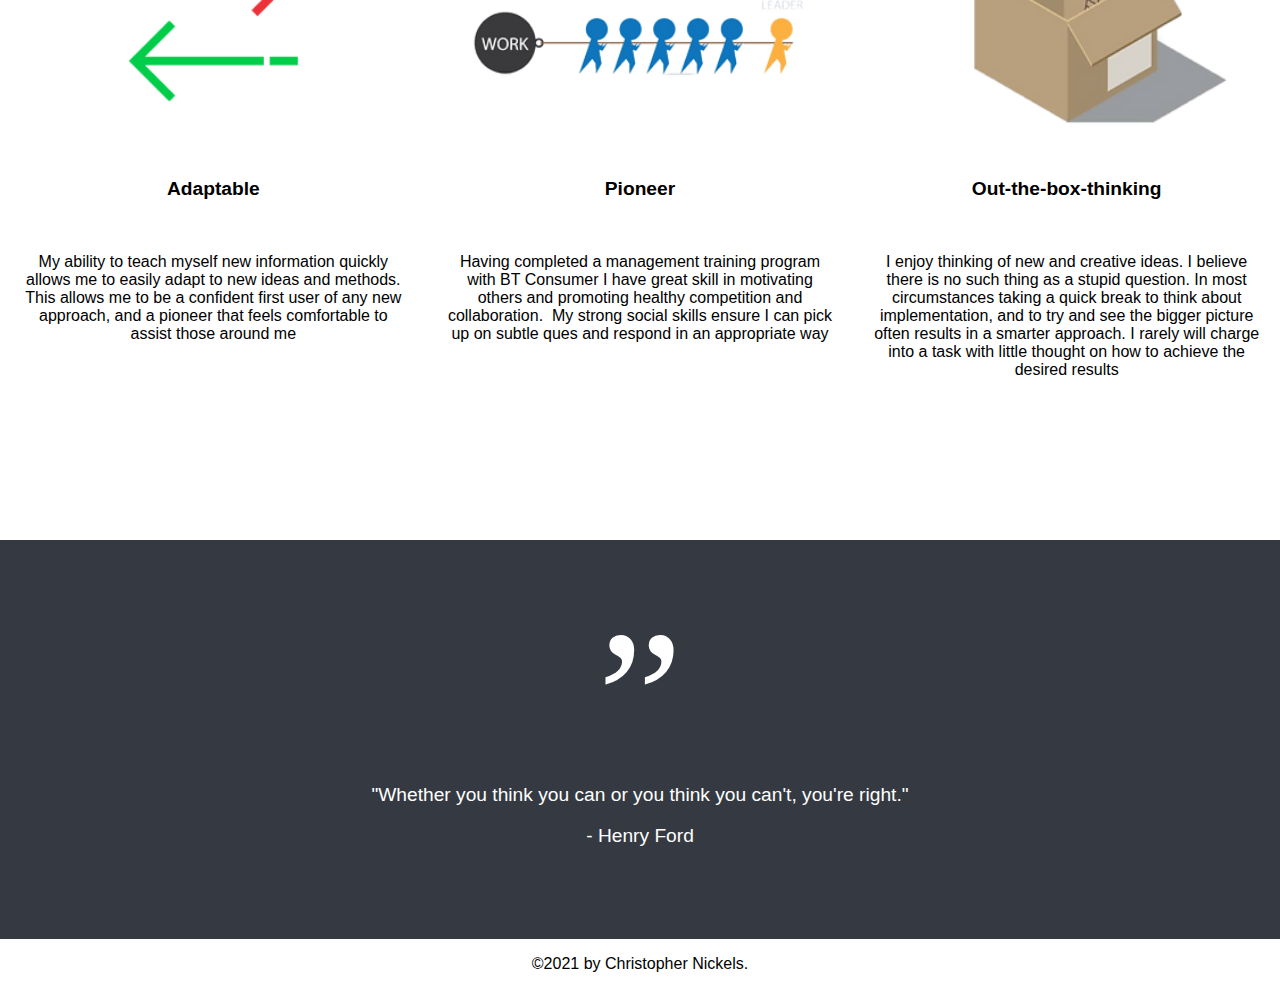
==== commit 9d029852: "Fixed grammar issue" ====
--- a/index.html
+++ b/index.html
@@ -7,6 +7,7 @@
     <link rel="stylesheet" type="text/css" href="static/styling-home.css">
     <link rel="stylesheet" href="static/carousel.css">
     <script src="static\gallery.js" defer></script>
+    <script src="static/swiping.js"></script>
     <meta name="viewport" content="width=device-width, initial-scale=1">
   </head>
 
@@ -35,7 +36,7 @@
       </section>
 
 
-      <section class="gallery-section" data-carousel>
+      <section id="gallery" class="gallery-section" data-carousel>
         <ul data-slides>
           <li class="slide" data-active>
           <img src="static\images\drone\DJI_0045.JPG" alt="">
@@ -74,7 +75,7 @@
       <section class="bio-section dark-background">
         <img src="static/images/Selfie2.jpg" alt="Error" class="bio-image">
         <h3>Bio</h3>
-        <p class="bio-paragraph">​As a natural born answer-seeker I have always been interested in seeking the reason for things. Ranging from "What's the real difference between extroverts and introverts" to "How was the universe created and where will it be in a billion years time". Having grown up in the digital transformation age where the entire history of the human race is now in my back pocket and only a Google search away, I have constantly tried to develop my understanding of the world and progress my skills in areas I find fascinating. After completing my GSCE's and A-levels and securing my first job I quickly realised that my natural strengths lend me to be adaptable and strong suited to guiding and directing roles. I love interacting with people and working with them to bring out their best self. This ranged from teaching additional classes in school to being a mentor for the Xbox Ambassador program.  I enjoy pushing myself and being given the independence and trust to complete tasks to the best of my current ability and then some. Nothing is too complicated for a willing mind, time, persistence and the internet.</p>
+        <p class="bio-paragraph">​As a natural born answer-seeker I have always been interested in seeking the reason for things. Ranging from "What's the real difference between extroverts and introverts" to "How was the universe created and where will it be in a billion years time". Having grown up in the digital transformation age where the entire history of the human race is now in my back pocket and only a Google search away, I have constantly tried to develop my understanding of the world and progress my skills in areas I find fascinating. After completing my GSCE's and A-levels and securing my first job I quickly realised that my natural strengths lend me to be adaptable and strong suited to guiding and directing roles. I love interacting with people and working with them to bring out their best self. This ranged from teaching additional classes in school to being a mentor for the Xbox Ambassador program.  I enjoy pushing myself and being given the independence and trust to complete tasks to the best of my current ability and then some. Nothing is too complicated with a willing mind, time, persistence and the internet.</p>
       </section>
 
 
--- a/static/styling-home.css
+++ b/static/styling-home.css
@@ -135,6 +135,16 @@
   line-height: 1.6;
 }
 
+/* Added a justify text for mobiles only
+@media screen and (max-width:500px) {
+.bio-paragraph {
+  text-align: justify;
+  letter-spacing: 1px;
+  word-spacing: 0.5px;
+  line-height: 30px;
+}
+} */
+
 .dark-background {
   background-color: #353A42;
   color: white;
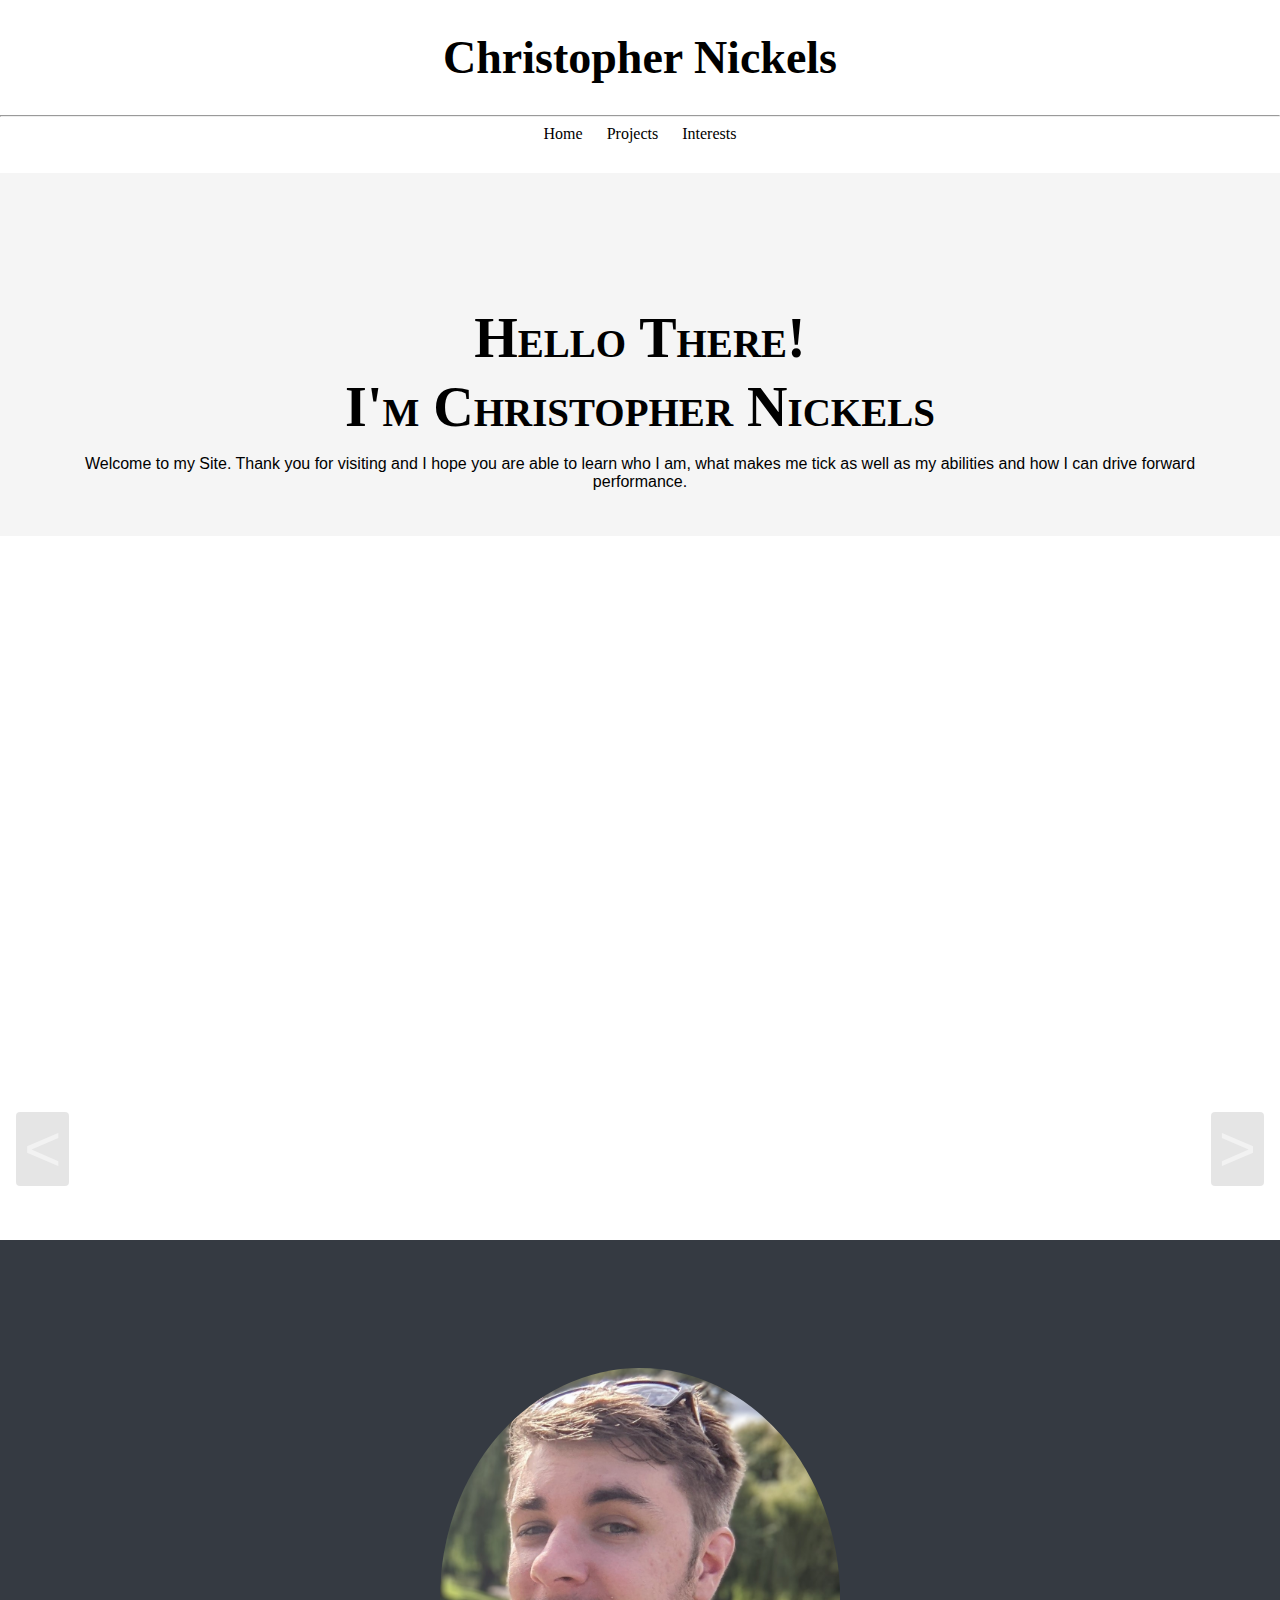
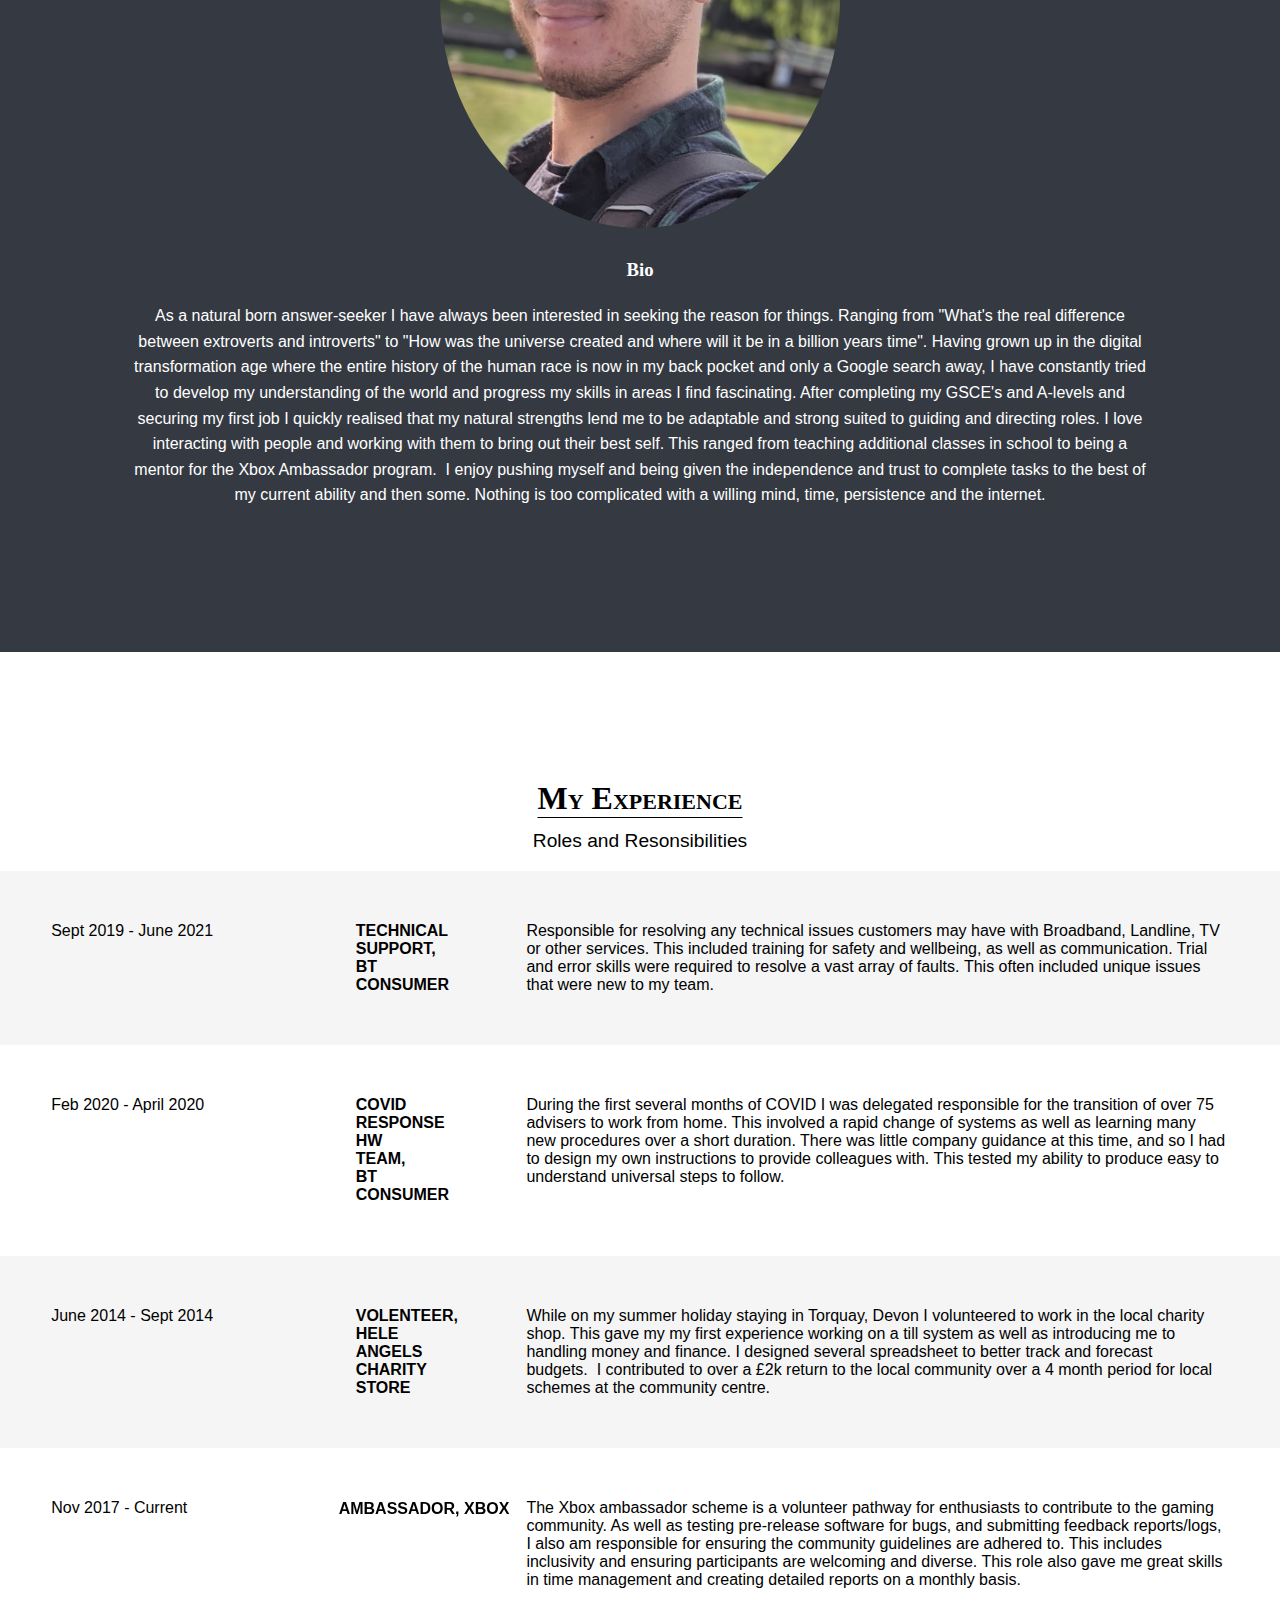
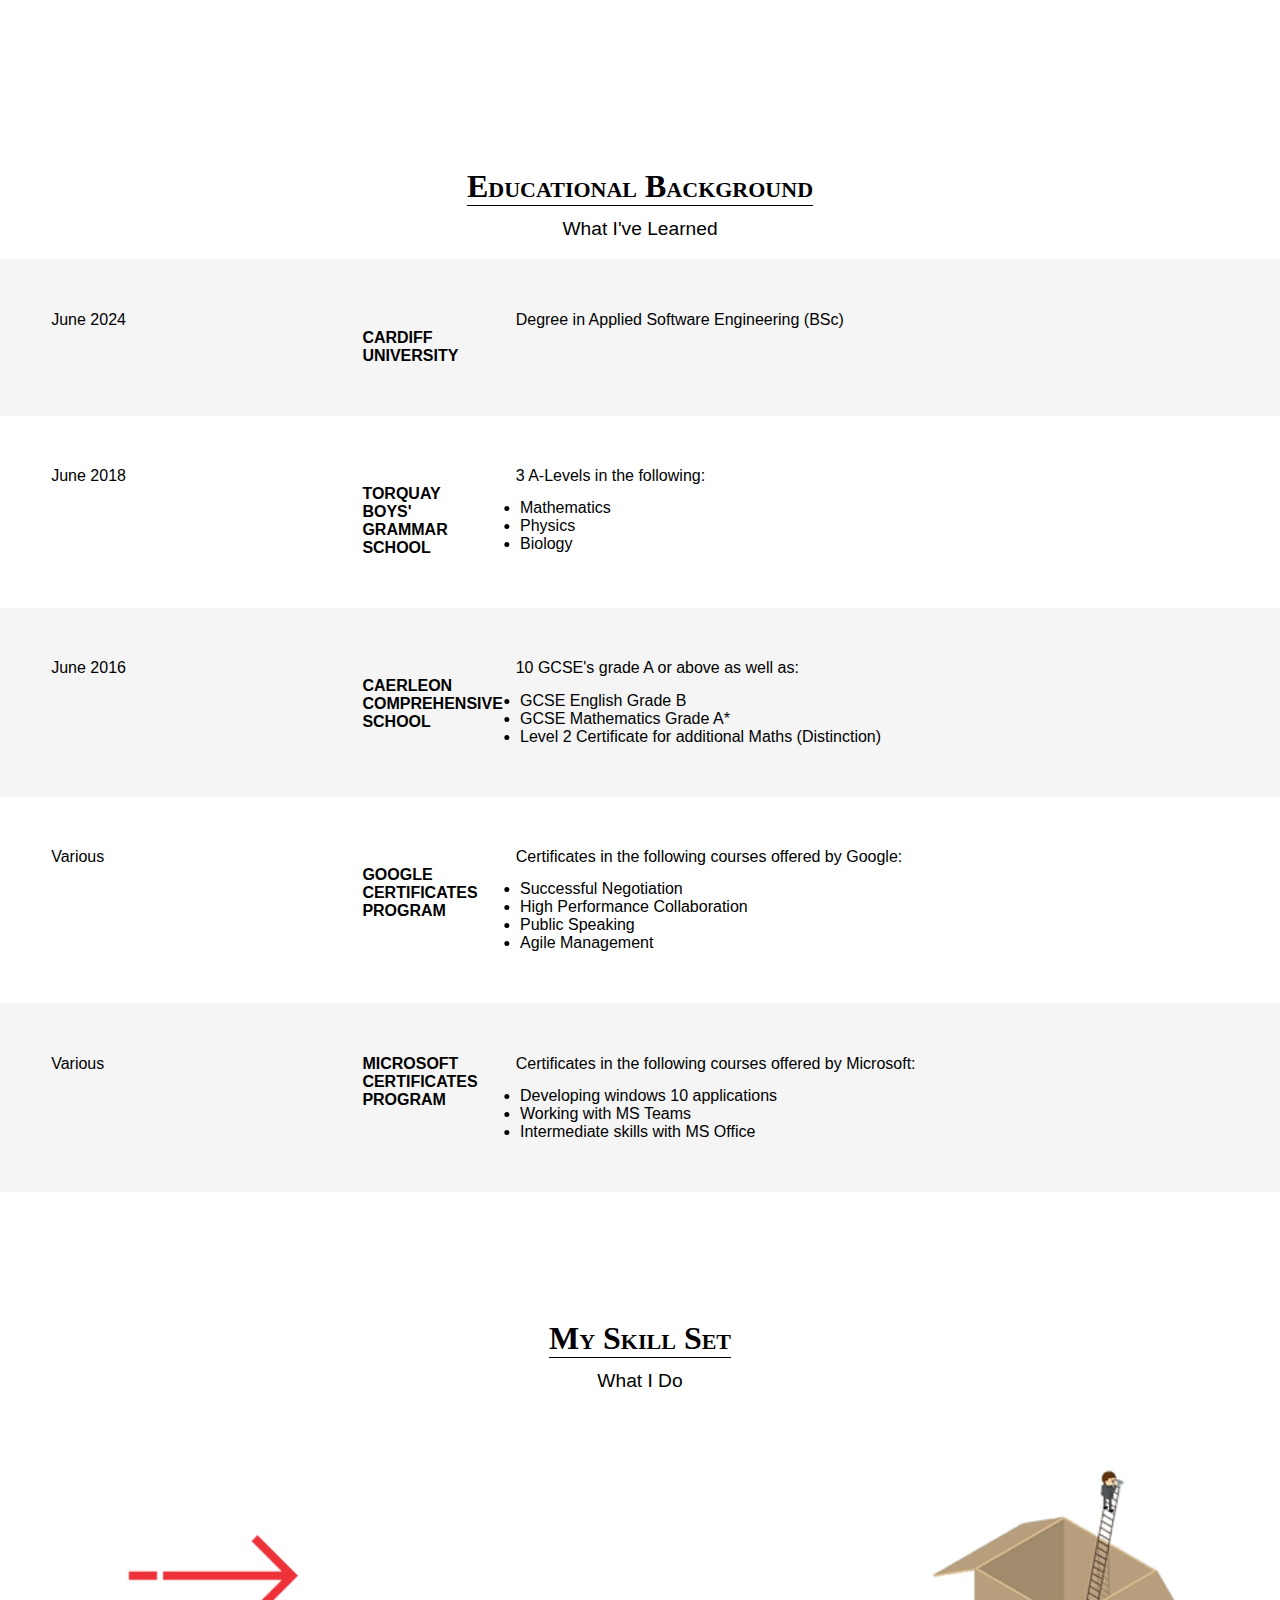
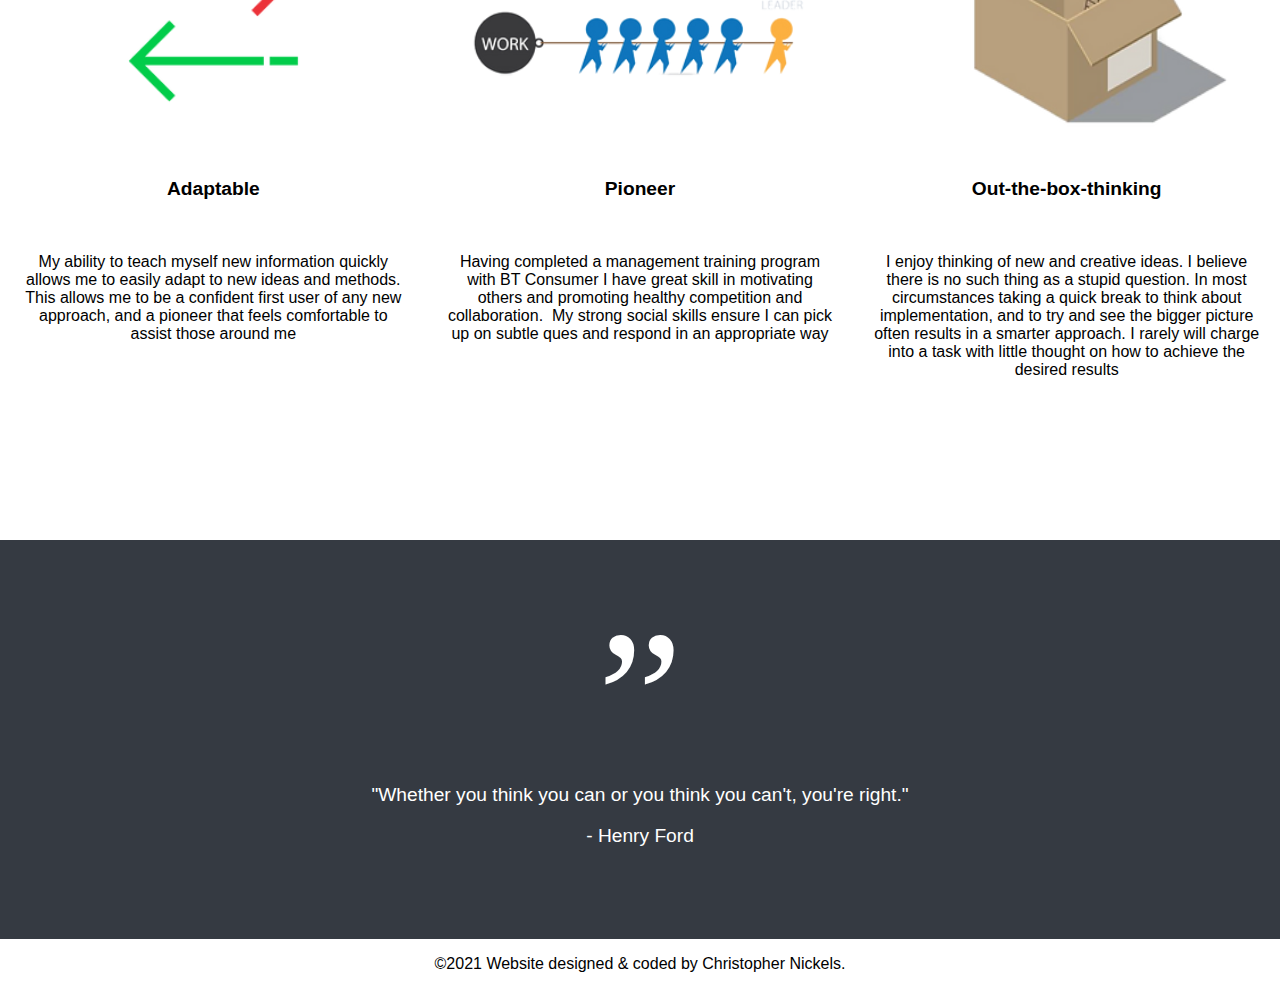
==== commit 60fb5e99: "Updated copyright to include developer" ====
--- a/index.html
+++ b/index.html
@@ -201,7 +201,7 @@
       </section>
       
       <section>
-        <p>&#169;2021 by Christopher Nickels.</p>
+        <p>&#169;2021 Website designed & coded by Christopher Nickels.</p>
       </section>
 
 
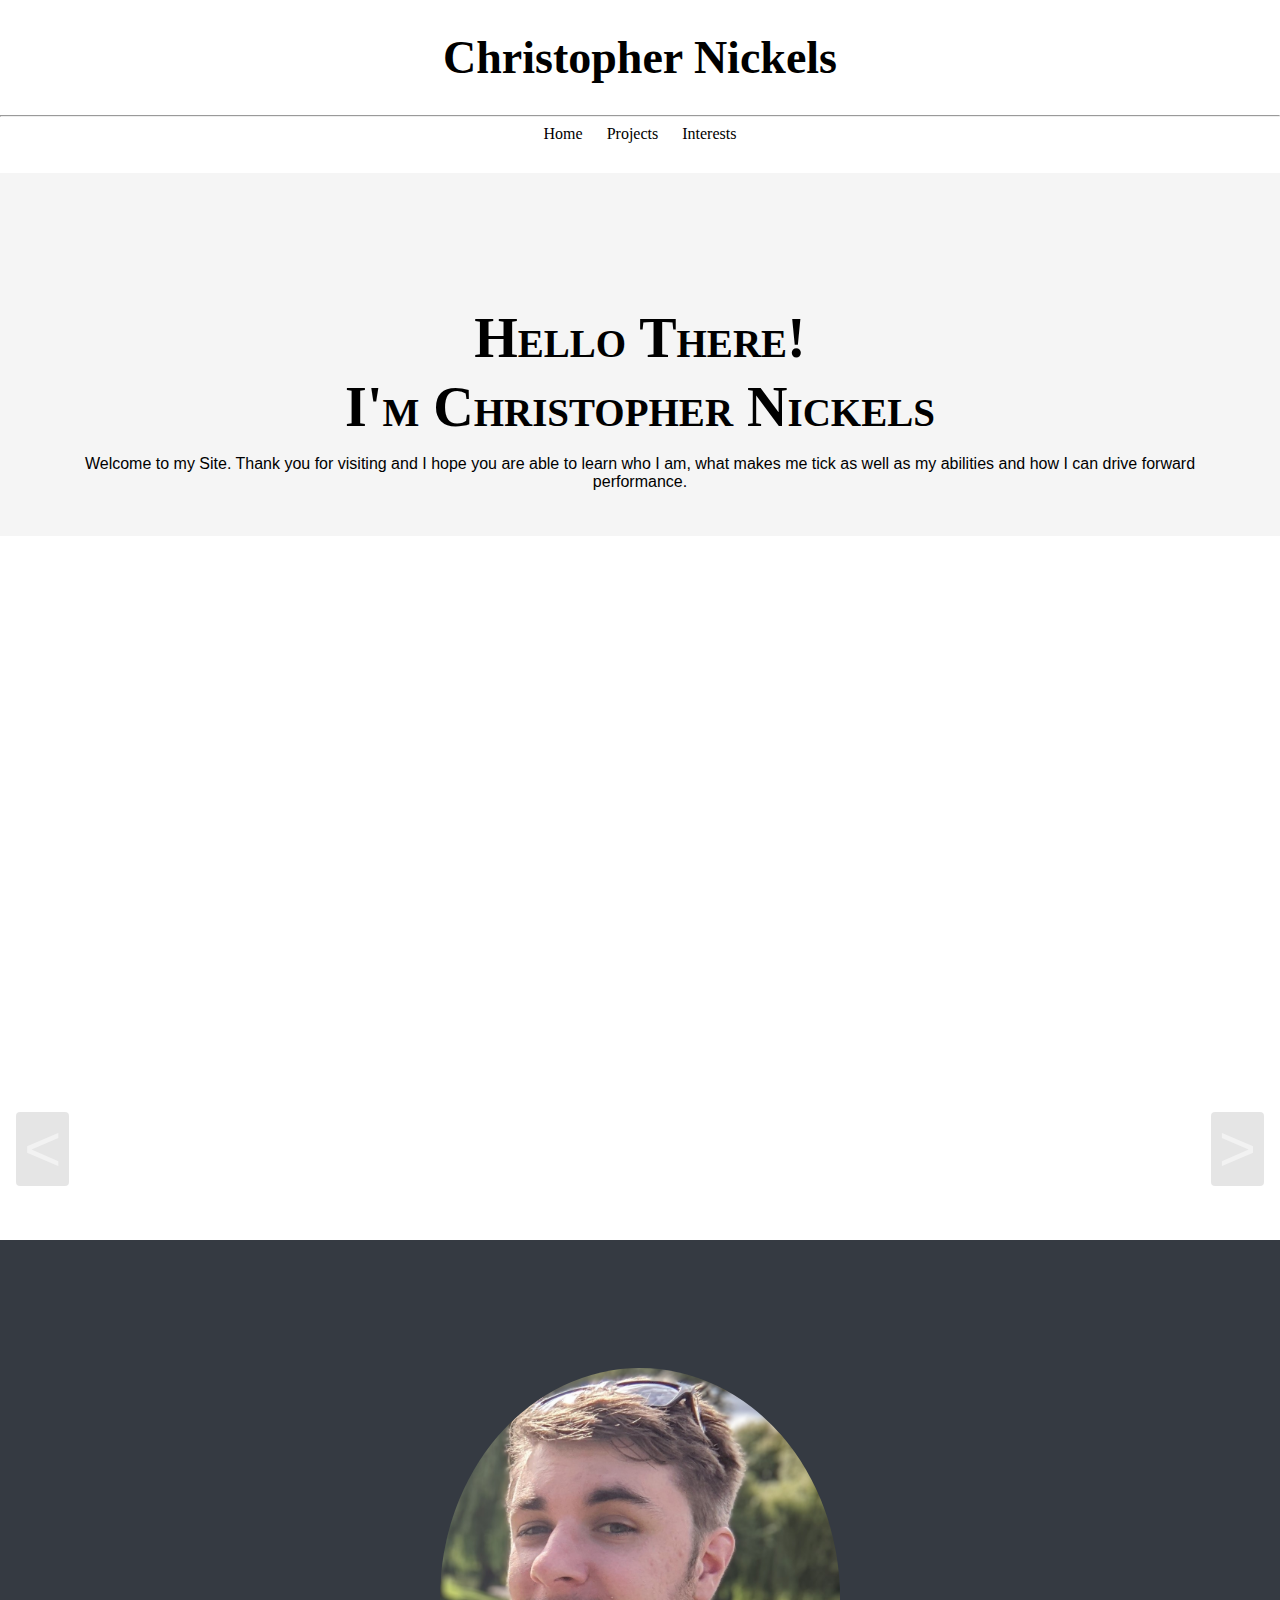
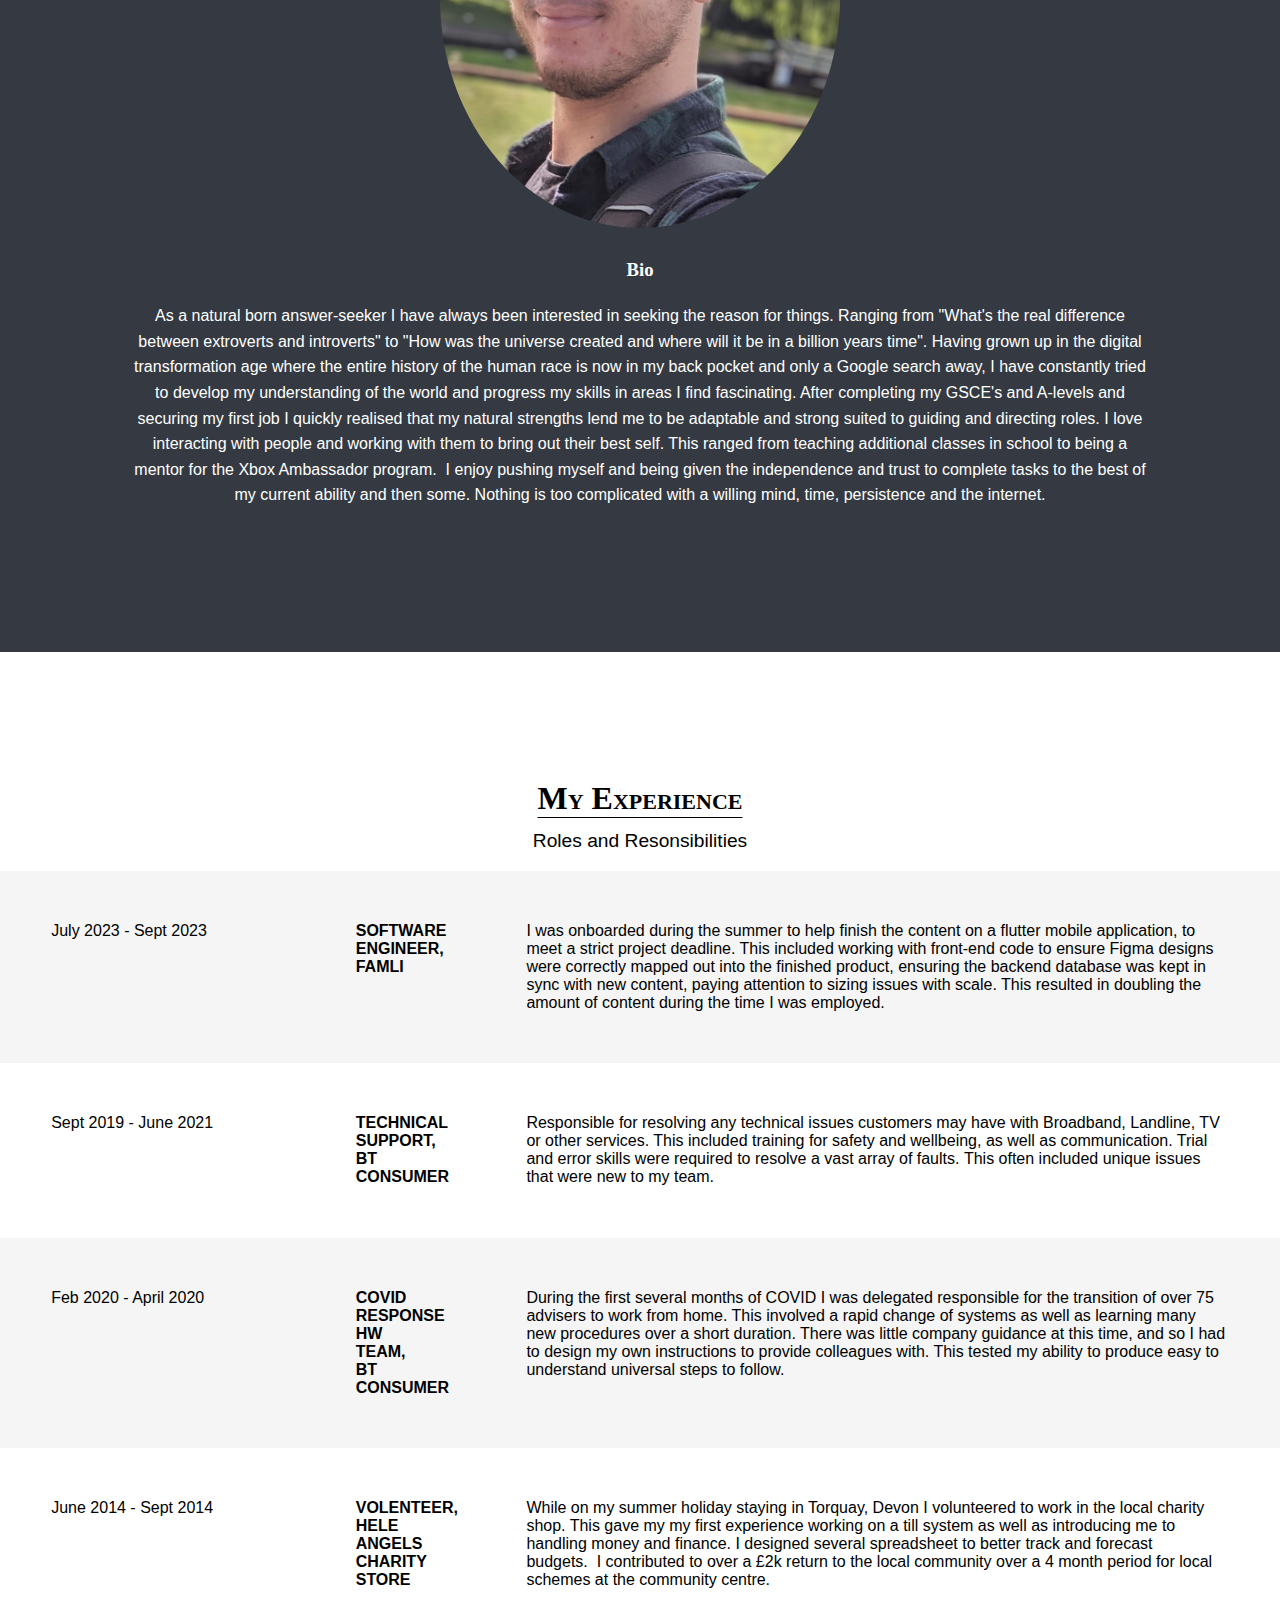
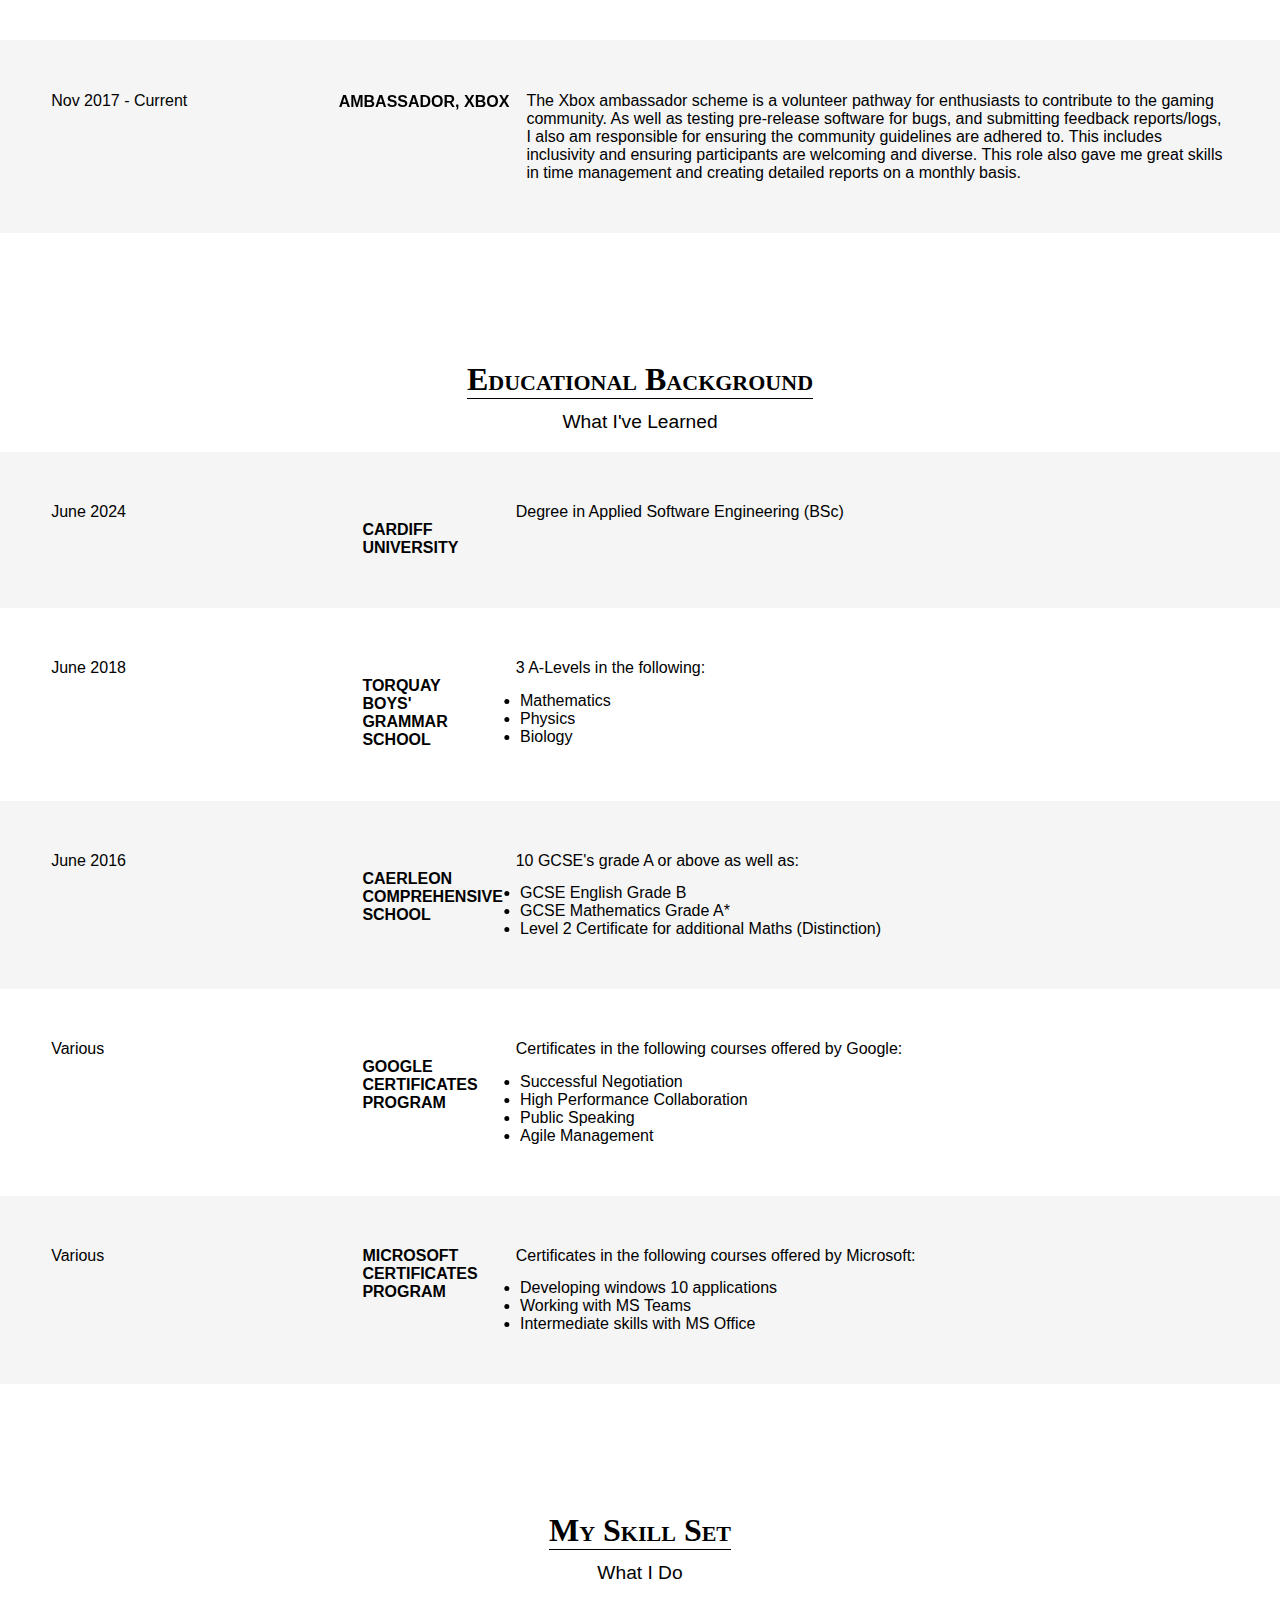
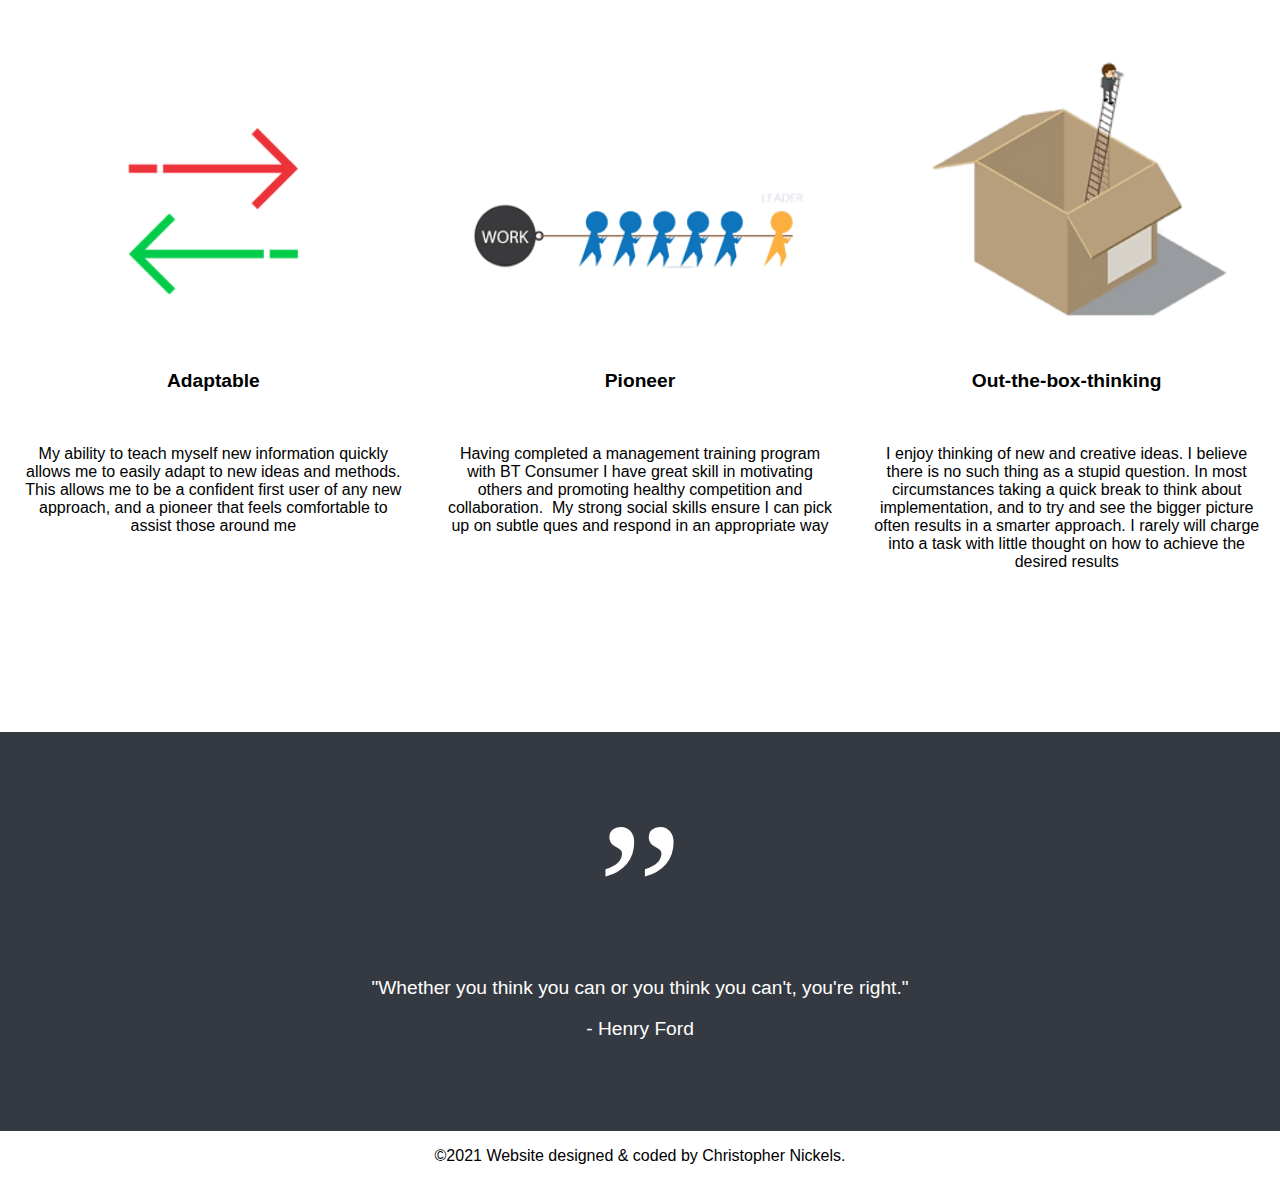
==== commit 6d88bb55: "Update index.html" ====
--- a/index.html
+++ b/index.html
@@ -84,6 +84,11 @@
         <h3 class="title-heading">My Experience</h3>
         <p class="sub-heading">Roles and Resonsibilities</p>
         <table id="experience-table" class="alternative-color-table">
+          <tr>
+            <td class="left-column">July 2023 - Sept 2023</td>
+            <td class="centre-column">Software Engineer, Famli</td>
+            <td class="right-column">I was onboarded during the summer to help finish the content on a flutter mobile application, to meet a strict project deadline. This included working with front-end code to ensure Figma designs were correctly mapped out into the finished product, ensuring the backend database was kept in sync with new content, paying attention to sizing issues with scale. This resulted in doubling the amount of content during the time I was employed.</td>
+          </tr>
           <tr>
             <td class="left-column">Sept 2019 - June 2021</td>
             <td class="centre-column">Technical Support, BT Consumer</td>
--- a/static/styling-home.css
+++ b/static/styling-home.css
@@ -179,14 +179,14 @@
   /* list-style: circle; */
 }
 
-@media screen and (max-width:500px) {
+@media screen and (max-width:700px) {
   #education-table td {
     display: block;
     text-align: center;
   }
 }
 
-@media screen and (max-width:500px) {
+@media screen and (max-width:700px) {
   #education-table li {
     list-style-position: inside;
   }
@@ -214,7 +214,7 @@
   text-transform: uppercase;
 }
 
-@media screen and (min-width:500px) {
+@media screen and (min-width:700px) {
   .left-column {
     width: 30vw;
   }
@@ -225,7 +225,7 @@
 }
 
 
-@media screen and (min-width:500px) {
+@media screen and (min-width:700px) {
   #xbox-movement {
     position: relative;
     transform: translate3d(-10%, -9%, 0);
@@ -249,7 +249,7 @@
   padding: 4%;
 }
 
-@media screen and (max-width:500px) {
+@media screen and (max-width:700px) {
   .skillset-grid {
     grid-template-columns: 1fr;
   }
@@ -259,13 +259,13 @@
   width: 80%;
 }
 
-@media screen and (max-width:500px) {
+@media screen and (max-width:700px) {
   .skillset-grid img {
     width: 60%;
   }
 }
 
-@media screen and (min-width:500px) {
+@media screen and (min-width:700px) {
   #move-slightly-up {
     transform: translateY(-50%);
   }
@@ -306,7 +306,7 @@
   /* padding-bottom: 10%; */
 }
 
-@media (max-width:500px) {
+@media (max-width:700px) {
   .interests-grid {
     grid-template-columns: 1fr;
   }
@@ -316,6 +316,7 @@
 .interests-copyright {
   transform: translateY(150%);
   margin: 6%;
+  padding-bottom: 5px;
 }
 
 .interests-grid  img {
@@ -323,7 +324,7 @@
   height: 90%;
 }
 
-@media screen and (max-width:500px) {
+@media screen and (max-width:700px) {
 .interests-grid  img {
   width: 40%;
   height: 90%;
@@ -341,3 +342,5 @@
 #xbox-paragraph {
   margin-bottom: 10%;
 }
+
+
